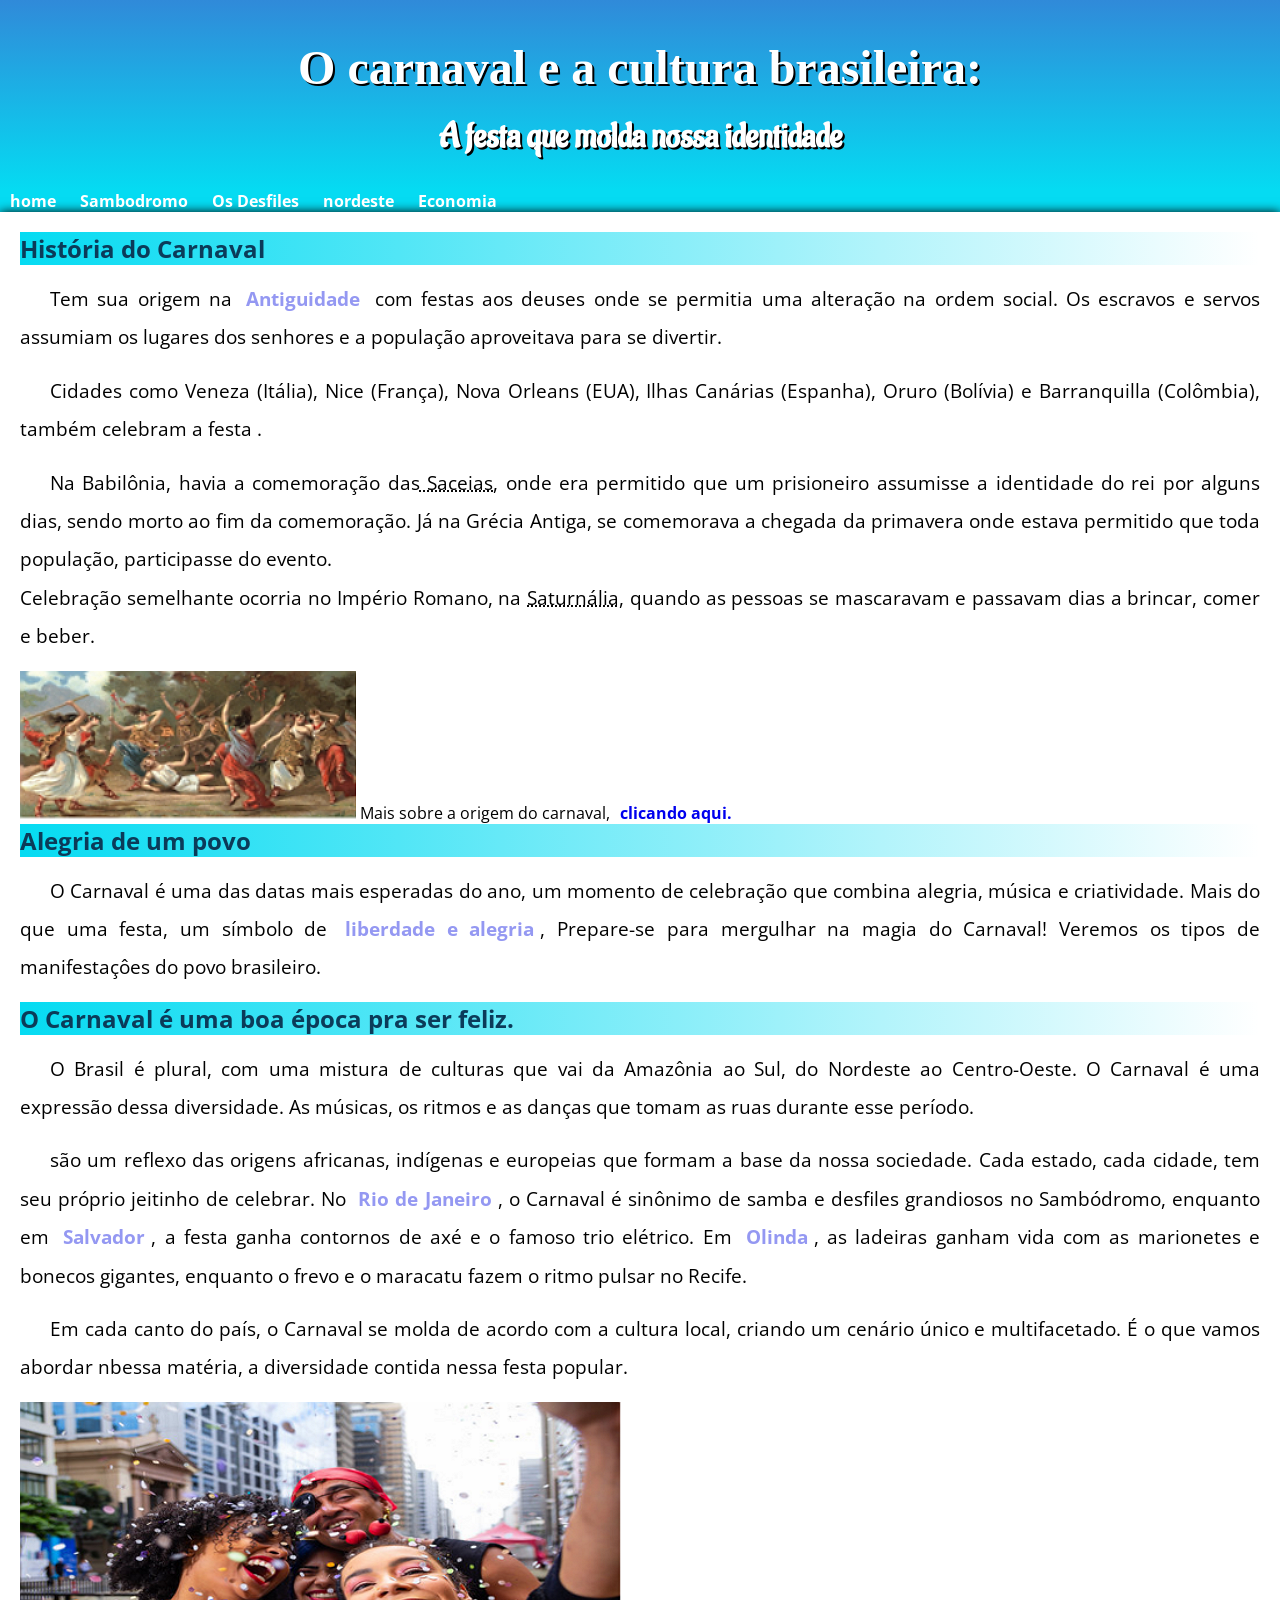
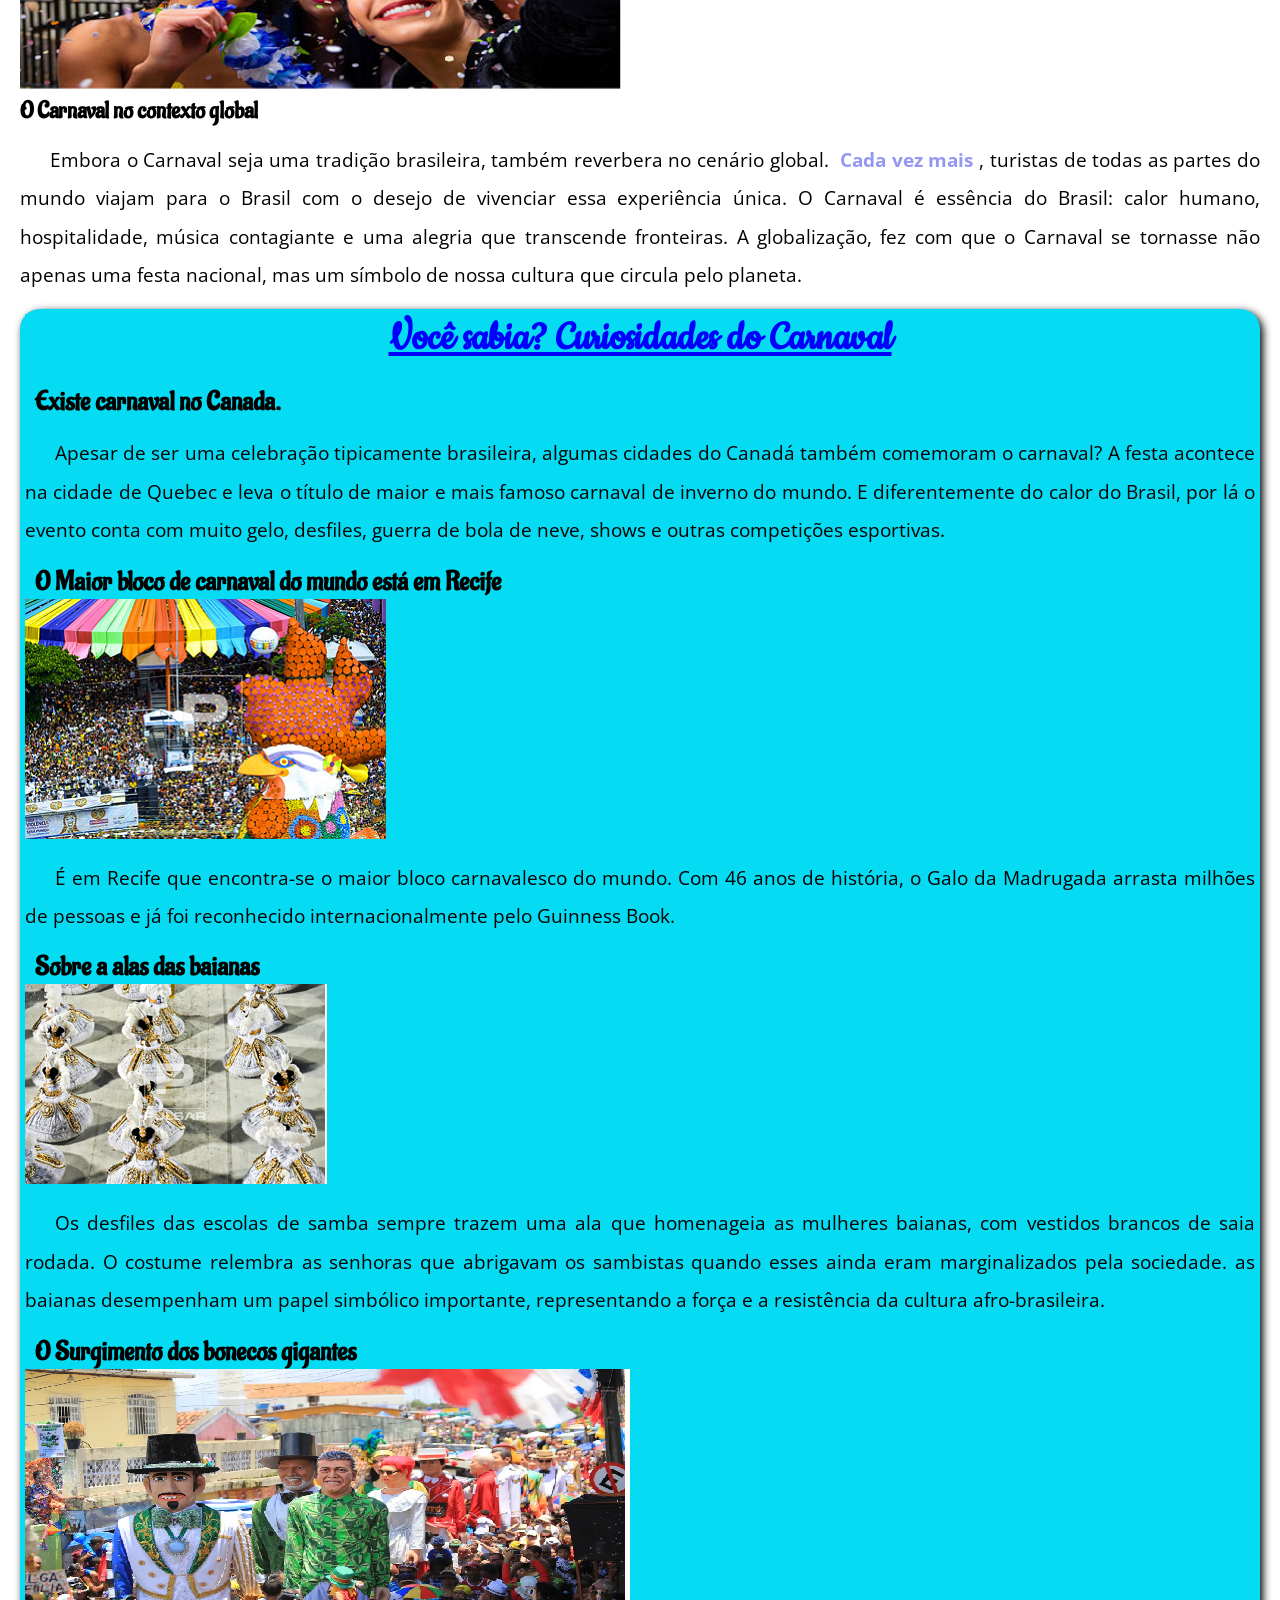
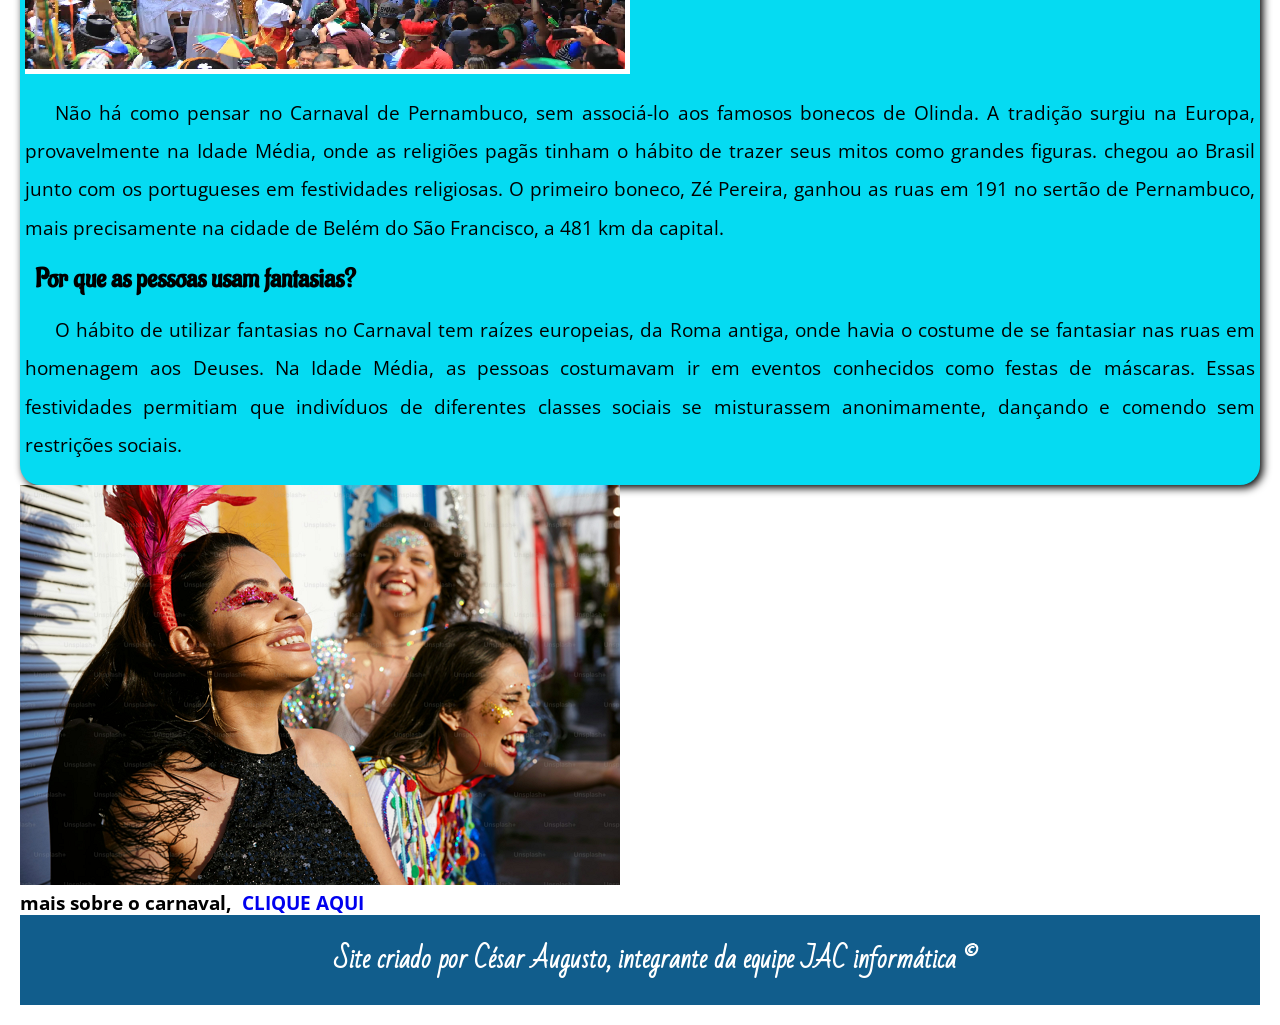
==== samba/index.html @ 0d466f66 "Initial commit" ====
<!DOCTYPE html>
<html lang="pt-br">
<head>
    <meta charset="UTF-8">
    <meta name="viewport" content="width=device-width, initial-scale=1.0">
    <link rel="shortcut icon" href="imagens/carna.ico" type="image/x-icon">
    <link rel="stylesheet" href="style.css">
    <title>Carnaval</title>
</head>
<body>
    <header>
        <h1>   O carnaval e a cultura brasileira: </h1>
       <h2>A festa que molda nossa identidade</h2> 
    </header>
    <nav>
       <a href="#">home</a>
       <a href="sambodromo.html"rel="next"target="_self">Sambodromo</a>
       <a href="desfiles.html"rel="next"target="_self">Os Desfiles</a>
      <a href="#">nordeste</a>
     <a href="#">Economia</a>
    </nav>
    <main>
        <article>
            <h1>História do Carnaval</h1>
<p>
    Tem sua origem na<strong> Antiguidade</strong> com festas aos deuses onde se permitia uma alteração na ordem social.
    Os escravos e servos assumiam os lugares dos senhores e a população aproveitava para se divertir.
</p>
<p>
    Cidades como Veneza (Itália), Nice (França), Nova Orleans (EUA), Ilhas Canárias (Espanha), Oruro (Bolívia) e Barranquilla (Colômbia),
    também celebram a festa .
</p>
<p>
    Na Babilônia, havia a comemoração das<abbr title="festivais de verão realizados na antiga Babilônia"> Saceias</abbr>, onde era permitido que um prisioneiro assumisse a identidade do rei por alguns dias,
    sendo morto ao fim da comemoração.
    Já na Grécia Antiga,  se comemorava a chegada da primavera onde estava permitido que toda população, participasse do evento. <br>

 Celebração semelhante ocorria no Império Romano, na <abbr title=" festa pagã da Roma Antiga em honra ao deus Saturno,">Saturnália</abbr>, quando as pessoas se mascaravam e passavam dias a brincar, comer e beber. </p>

  <img src="imagens/baco.png" alt=""> 
  

Mais sobre a origem do carnaval,<a href="https://www.todamateria.com.br/historia-e-origem-do-carnaval/"target="_blank"> clicando aqui.</a> <br>


         <h1>   Alegria de um povo</h1>

<p>
    O Carnaval é uma das datas mais esperadas do ano, um momento de celebração que combina alegria, música e criatividade.
    
    Mais do que uma festa,  um símbolo de <strong>liberdade e alegria</strong>, Prepare-se para mergulhar na magia do Carnaval!
    Veremos os tipos de manifestaçôes do povo brasileiro.
</p>
<h1> O Carnaval é uma boa época pra ser feliz.</h1>

<p>
    O Brasil é plural, com uma mistura de culturas que vai da Amazônia ao Sul, do Nordeste ao Centro-Oeste.
     O Carnaval é uma expressão dessa diversidade. As músicas, os ritmos e as danças que tomam as ruas durante esse período.
</p>
<p>
    são um reflexo das origens africanas, indígenas e europeias que formam a base da nossa sociedade.
    Cada estado, cada cidade, tem seu próprio jeitinho de celebrar. No <strong>Rio de Janeiro</strong>, o Carnaval é sinônimo de samba e desfiles grandiosos no Sambódromo,
    enquanto em <strong>Salvador</strong>, a festa ganha contornos de axé e o famoso trio elétrico.
    
    Em<strong> Olinda</strong>, as ladeiras ganham vida com as marionetes e bonecos gigantes, enquanto o frevo e o maracatu fazem o ritmo pulsar no Recife.
</p>

<p>
    Em cada canto do país, o Carnaval se molda de acordo com a cultura local, criando um cenário único e multifacetado.
    É o que vamos abordar nbessa matéria, a diversidade contida nessa festa popular. <br>
</p>


<picture>
    <source media="(max-width:400px )" srcset="imagens/alegria300.png"type="image/png">
    <source media="(max-width:700px )" srcset="imagens/alegria400.png"type="image/png">
    <img src="imagens/alegria700.png" alt="foto de alegria">
</picture>
<br>
 <h2>O Carnaval no contexto global</h2>

<p>
    Embora o Carnaval seja uma tradição  brasileira,  também reverbera no cenário global.
    
    <strong>Cada vez mais</strong>, turistas de todas as partes do mundo viajam para o Brasil com o desejo de vivenciar essa experiência única.
    
    O Carnaval é essência do Brasil: calor humano, hospitalidade, música contagiante e uma alegria que transcende fronteiras.
    
    A globalização,  fez com que o Carnaval se tornasse não apenas uma festa nacional,
    mas um símbolo de nossa cultura que circula pelo planeta.
</p>
<aside>
    <h1>Você sabia?  Curiosidades do Carnaval </h1>
<br>
<h2>Existe carnaval no Canada.</h2>

<p>
    Apesar de ser uma celebração tipicamente brasileira,  algumas cidades do Canadá também comemoram o carnaval?
    
    A festa acontece na cidade de Quebec e leva o título de maior e mais famoso carnaval de inverno do mundo.
    E diferentemente do calor do Brasil, por lá o evento conta com muito gelo,
    desfiles, guerra de bola de neve, shows e outras competições esportivas.
</p>

<h2>O
    Maior bloco de carnaval do mundo está em Recife </h2>
<img src="imagens/galo.png" alt="">
 <p>
     É em Recife que encontra-se o maior bloco carnavalesco do mundo. Com 46 anos de história, 
     o Galo da Madrugada arrasta milhões de pessoas e já foi reconhecido internacionalmente pelo Guinness Book.
 </p>

<h2>Sobre a alas das baianas</h2>
<img src="imagens/baianas.png" alt="">
<p>
    Os desfiles das escolas de samba sempre trazem uma ala que homenageia as mulheres baianas,
    com  vestidos brancos de saia  rodada. O costume relembra as senhoras que abrigavam os sambistas quando esses ainda eram marginalizados pela sociedade.
    
    as baianas  desempenham um papel simbólico importante, representando a força e a resistência da cultura afro-brasileira.
</p>

<h2>O Surgimento dos bonecos gigantes </h2>
<img src="imagens/bonecos.png" alt="">
<p>
    Não há como pensar no Carnaval de Pernambuco, sem associá-lo aos famosos bonecos de Olinda.
    A tradição  surgiu na Europa, provavelmente na Idade Média,
    onde as religiões pagãs tinham o hábito de trazer seus mitos como grandes figuras.
    chegou ao Brasil junto com os portugueses em festividades religiosas.
    O primeiro boneco, Zé Pereira, ganhou as ruas em 191 no sertão de Pernambuco,
     mais precisamente na cidade de Belém do São Francisco, a 481 km da capital.
</p>

<h2>Por que as pessoas usam fantasias?</h2>
<p>O hábito de utilizar fantasias no Carnaval tem raízes europeias, da Roma antiga, onde havia o costume de se fantasiar nas ruas em homenagem aos Deuses.

Na Idade Média,  as pessoas costumavam ir em eventos conhecidos como festas de máscaras. 
Essas festividades permitiam que indivíduos de diferentes classes sociais se misturassem anonimamente, 
dançando e comendo sem restrições sociais. </p>

</aside>
<picture>
    <source media="(max-width:400px)" srcset="imagens/folia300.png"type="image/png">
   <source media="(max-width:600px )" srcset="imagens/folia400.png"type="image/png">
    <img src="imagens/folia600.png" alt="">
</picture>
 <br>
<h3>  mais sobre o carnaval, <a href="https://oglobo.globo.com/tudo-sobre/assunto/carnaval/"target="_blank">CLIQUE AQUI</a></h3>
        </article>
        <footer>
            <p>Site criado por César Augusto, integrante da equipe JAC informática &copy;</p>
        </footer>
    </main>

</body>
</html>
---- samba/style.css ----
@charset "UTF-8";
@import url('https://fonts.googleapis.com/css2?family=Bad+Script&display=swap');
@import url('https://fonts.googleapis.com/css2?family=Open+Sans:ital,wght@0,300..800;1,300..800&display=swap');
@import url('https://fonts.googleapis.com/css2?family=Cookie&display=swap');
@import url('https://fonts.googleapis.com/css2?family=Aladin&display=swap');
@font-face{
    font-family: 'titulo';
    src: url('../fontes/titulo.otf')format(Opentype);
    font-weight: normal;

}


:root{

--cor1:#05DBF2;
--cor2:#9498F2;
--cor3:#308AD9;
--cor4:#115D8C;
--cor5:#0B3B59;


--font-titulo: 'Titulo',cursive;
--fonte-padrao:"Open Sans", sans-serif;
--font-aside:   "Cookie", cursive;
--font-footer: "Bad Script", cursive;
--fonte-subtitulo: "Aladin", system-ui;

}
*{
    margin: 0px;
    padding: 0px;
}

body{
    background-color: var(--cor1);
    font-family:var(--fonte-padrao)
    
}
header{

    background-image: linear-gradient(to bottom,var(--cor3),var(--cor1));
 min-height: 150px;
 text-align: center;
 padding-top: 40px;

}

header > h1{
    color: white;
    font-family: var(--font-titulo);
    font-size: 3em;
    margin-bottom: 20px;
    text-shadow: 2px 2px 0px black;
}
header >h2{
    font-family:var(--fonte-subtitulo);
    color: white;
    font-size: 2.2em;
    margin: auto;
    padding-right: 10px;
    padding-left: 10px;
text-shadow: 2px 2px 0px black;
}
nav >a{
    color: white;
    padding: 10px;
    text-decoration: none;
    font-weight:  bold;
    border-radius: 5px;
    transition-duration: 0.8s;
    }
    nav >a:hover{
        background-color: var(--cor3);
      

    }
main{
    min-width: 300px;
    max-width: 1000pox;
    padding: 20px;
    box-shadow: 0px 0px 10px  black;
    background-color: white;
    margin: auto;
}
main a{
    text-decoration: none;
    font-weight: bold;
    padding: 2px 6px;
}
    
main p{
    margin: 15px 0px 15px 0px;
    text-align: justify;
    text-indent:  30px;
    font-size: 1.2em;
    line-height: 2em;
}
main a:hover{
    text-decoration: underline;
    color: var(--cor1);

}
main img{
  background-color: var(--cor1); 
}
main h1{
background-image: linear-gradient(to right,var(--cor1),transparent);
    color: var(--cor5);
}
main h2{
font-family: var(--fonte-subtitulo);
}
main strong{
    color: var(--cor2);
    font-weight:bold ;
   padding: 2px 6px;
}
aside{
 

    background-color: var(--cor1);
    padding: 5px;

    border-radius: 20px;
    box-shadow: 3px 3px 8px black;
}

aside > h1{
color:blue;
  text-decoration: underline;
      font-family: var(--fonte-subtitulo);
    text-align: center;
    font-family: var(--font-aside);
  font-size: 2.8em;
}
aside h2{

   font-family: var();
  font-size: 1.7em;  
  padding: 10px;
  margin: -10px 0px -10px;
  border-radius: 10px 10px 0px 0px;
}



  


footer{
    font-family: var(--font-footer);
    background-color: var(--cor4);
    font-size: 1.3em;
    color: white;
  font-weight: bold;
  padding: 5px 5PX;

}
footer p{
    text-align: center;

}
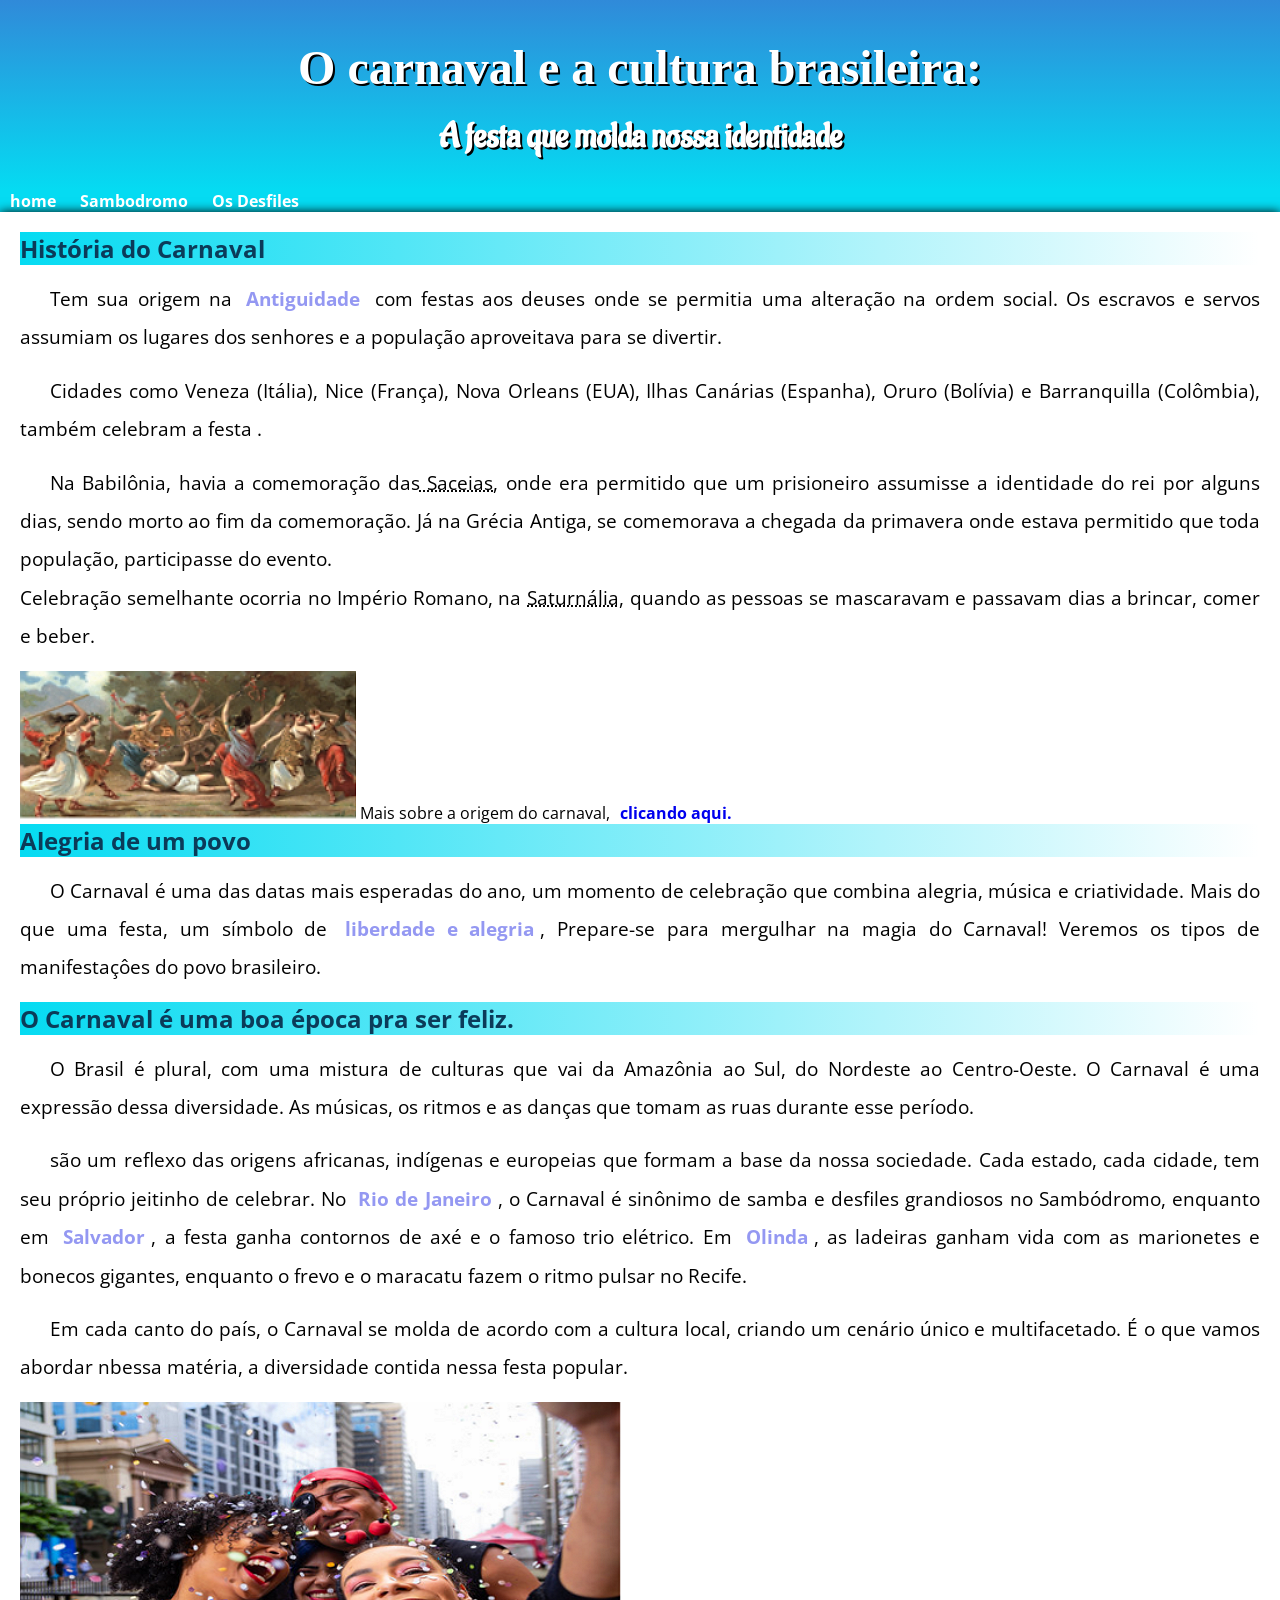
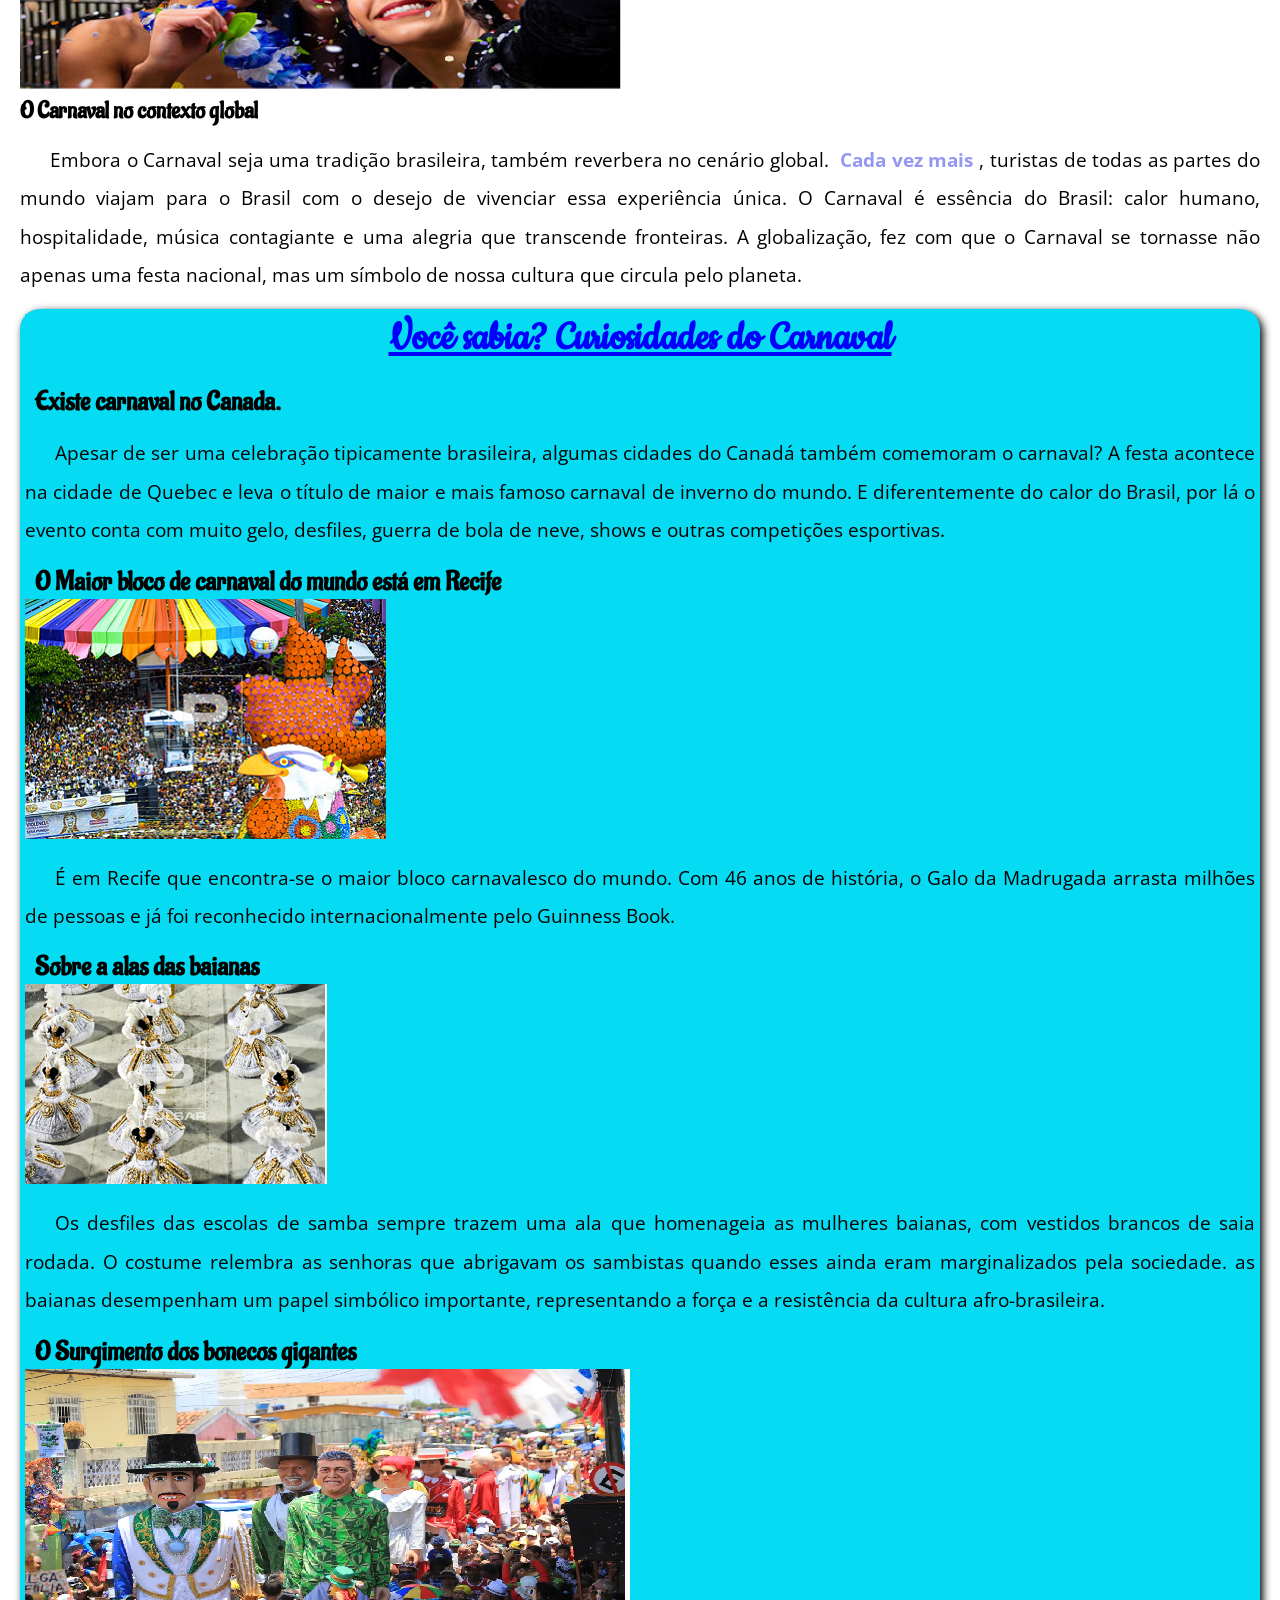
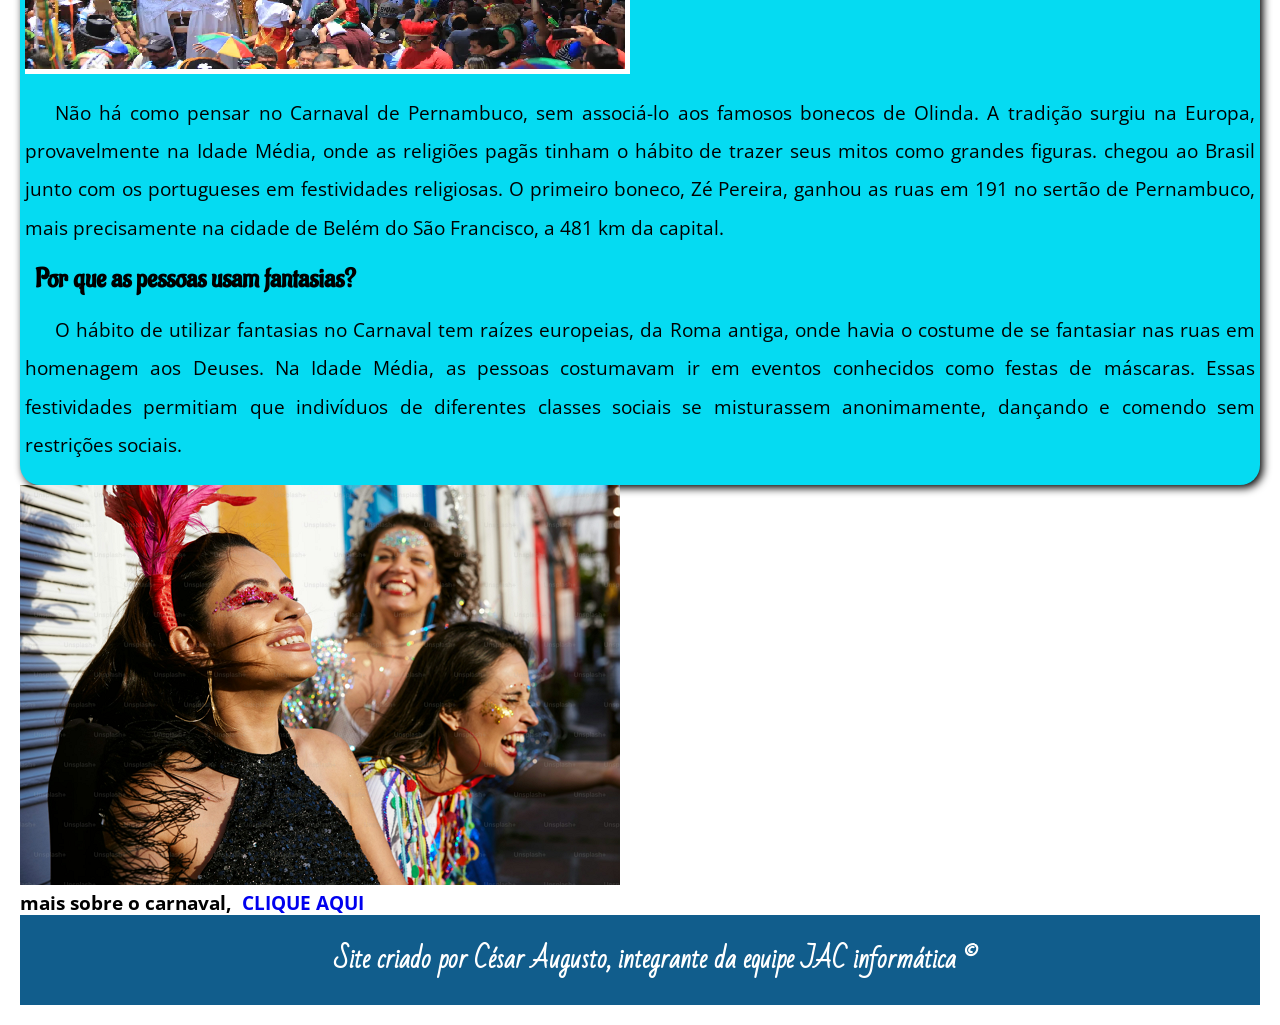
==== commit 80bda493: "corrigi problema n o menu" ====
--- a/samba/index.html
+++ b/samba/index.html
@@ -16,8 +16,7 @@
        <a href="#">home</a>
        <a href="sambodromo.html"rel="next"target="_self">Sambodromo</a>
        <a href="desfiles.html"rel="next"target="_self">Os Desfiles</a>
-      <a href="#">nordeste</a>
-     <a href="#">Economia</a>
+      
     </nav>
     <main>
         <article>
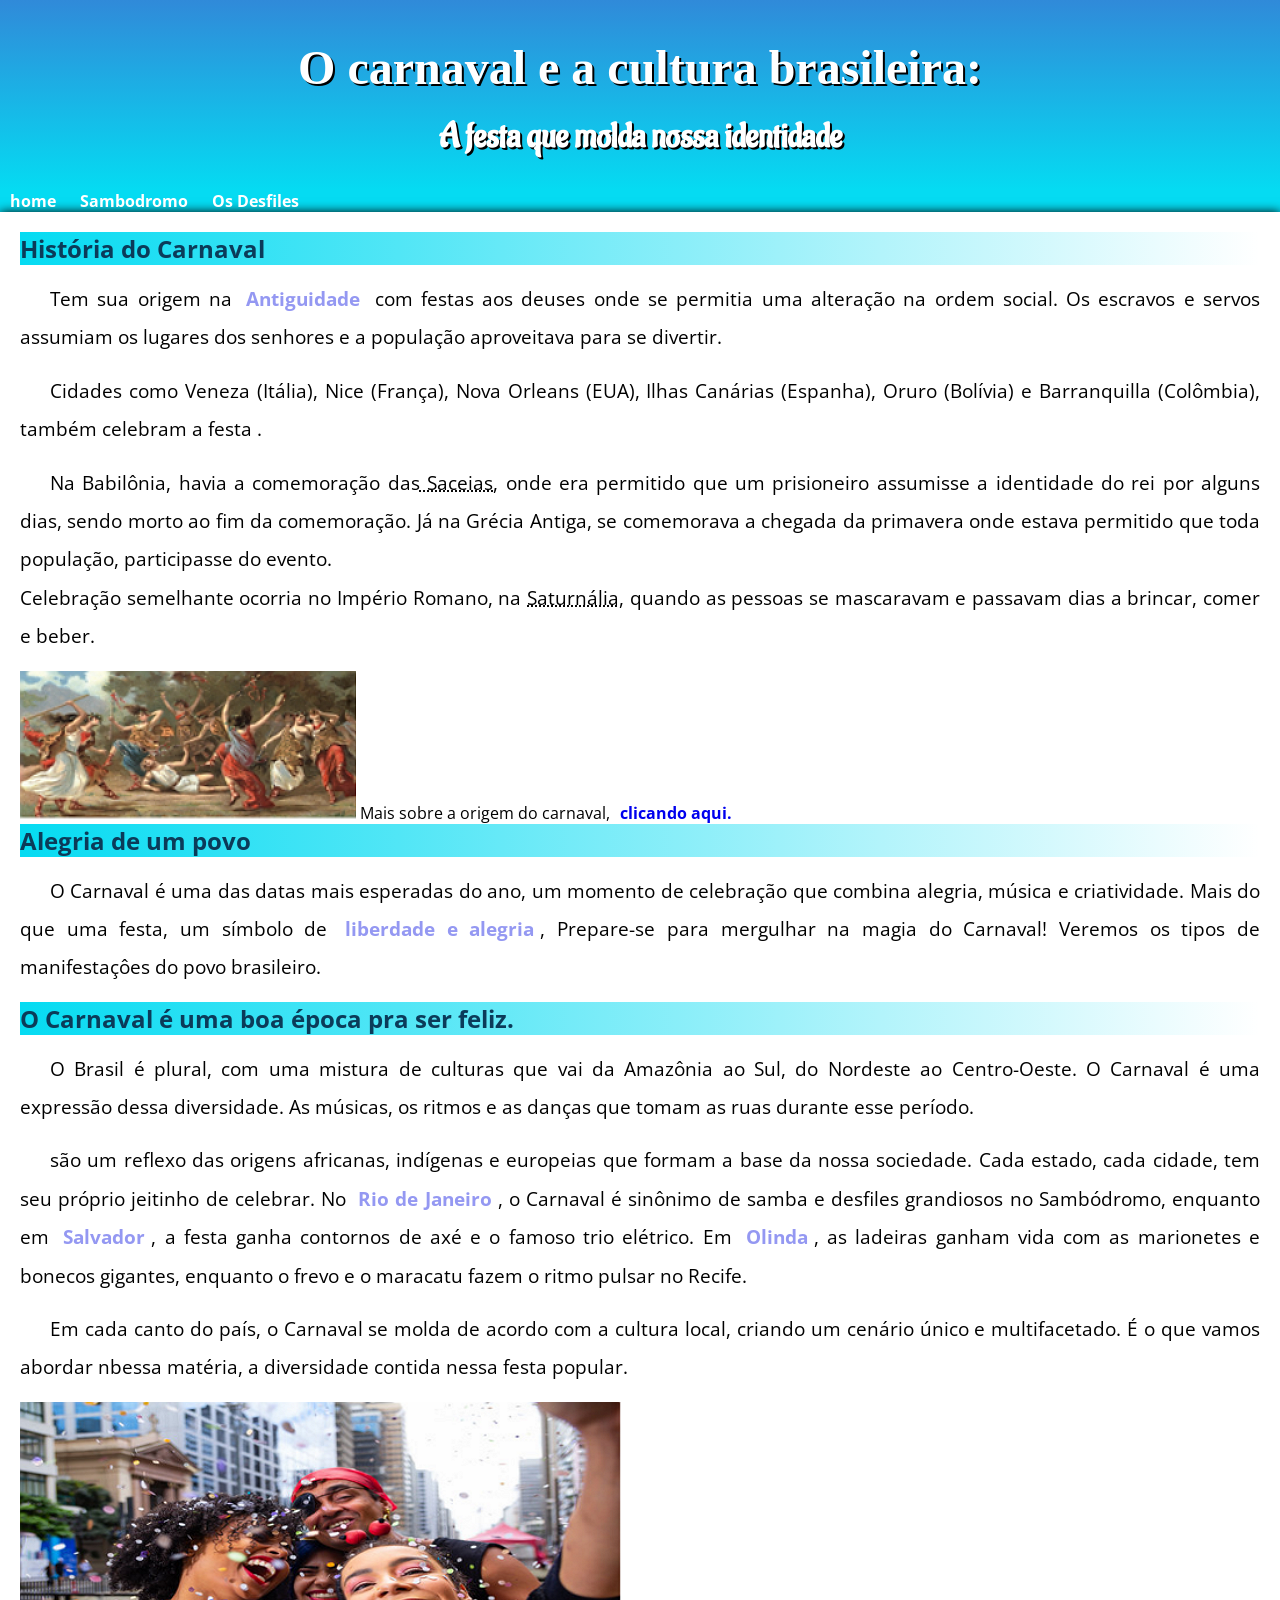
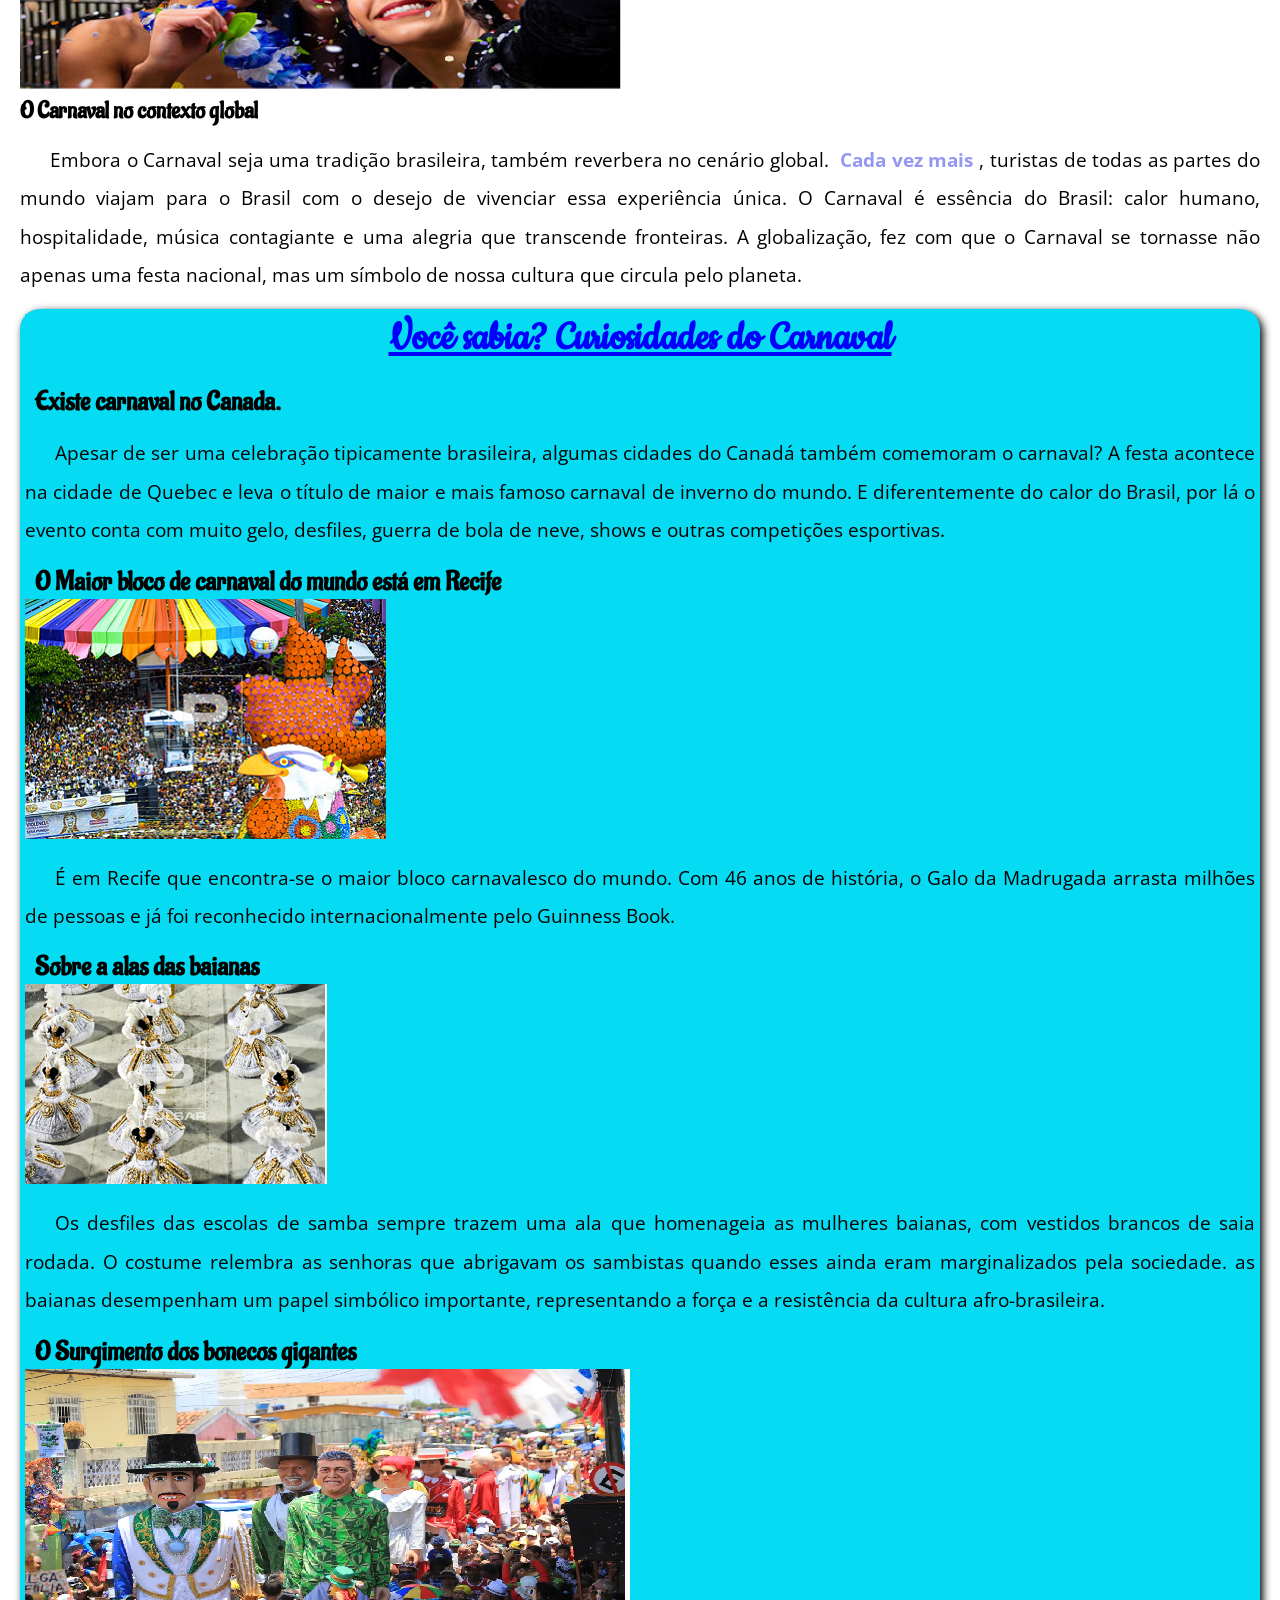
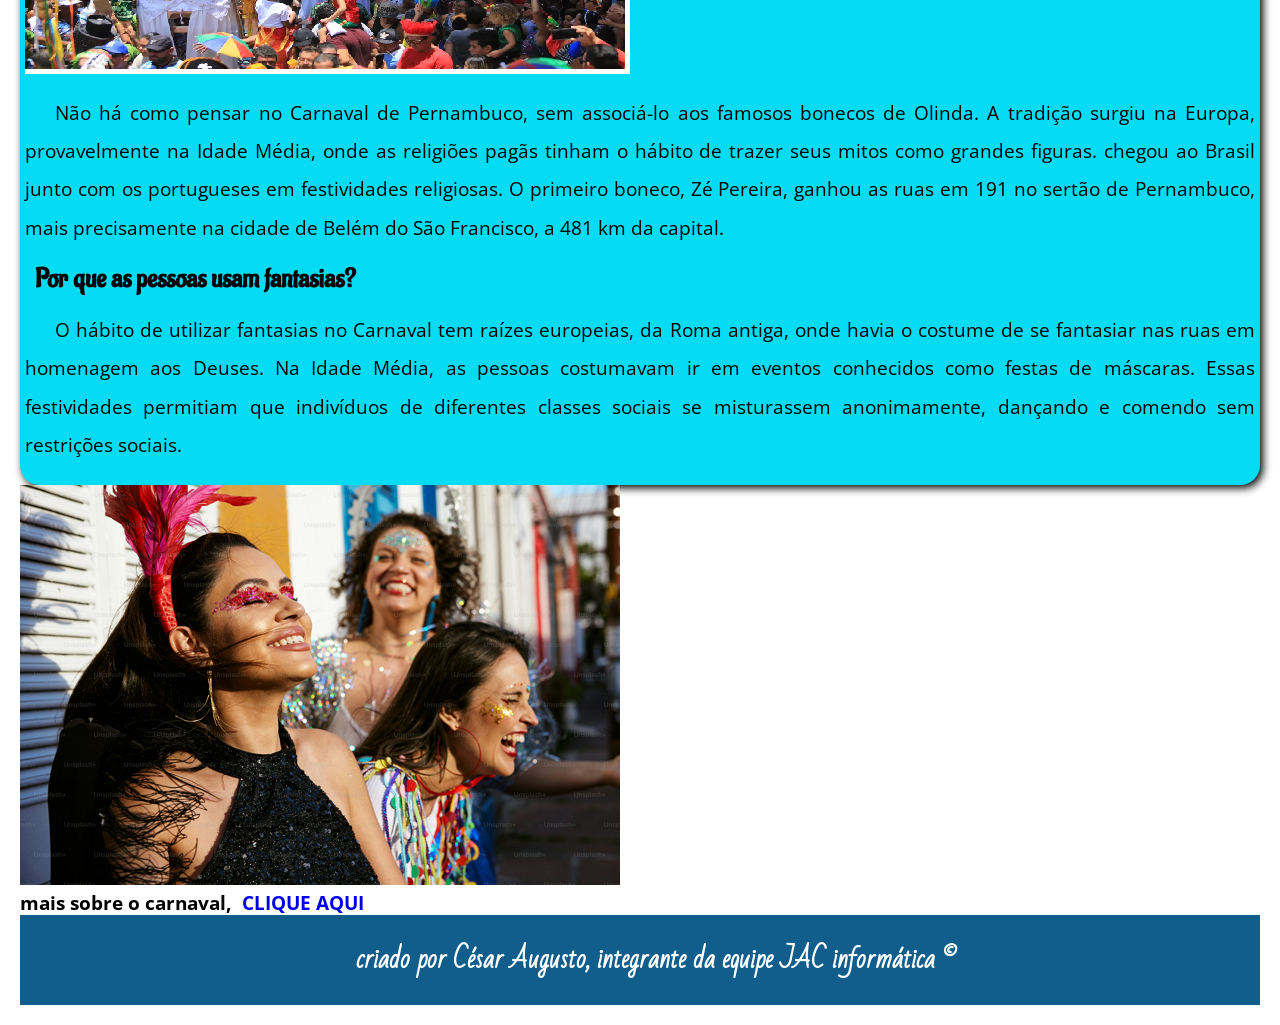
==== commit 5bc0b241: "reduzi linha do rodape" ====
--- a/samba/index.html
+++ b/samba/index.html
@@ -146,7 +146,7 @@
 <h3>  mais sobre o carnaval, <a href="https://oglobo.globo.com/tudo-sobre/assunto/carnaval/"target="_blank">CLIQUE AQUI</a></h3>
         </article>
         <footer>
-            <p>Site criado por César Augusto, integrante da equipe JAC informática &copy;</p>
+            <p> criado por César Augusto, integrante da equipe JAC informática &copy;</p>
         </footer>
     </main>
 
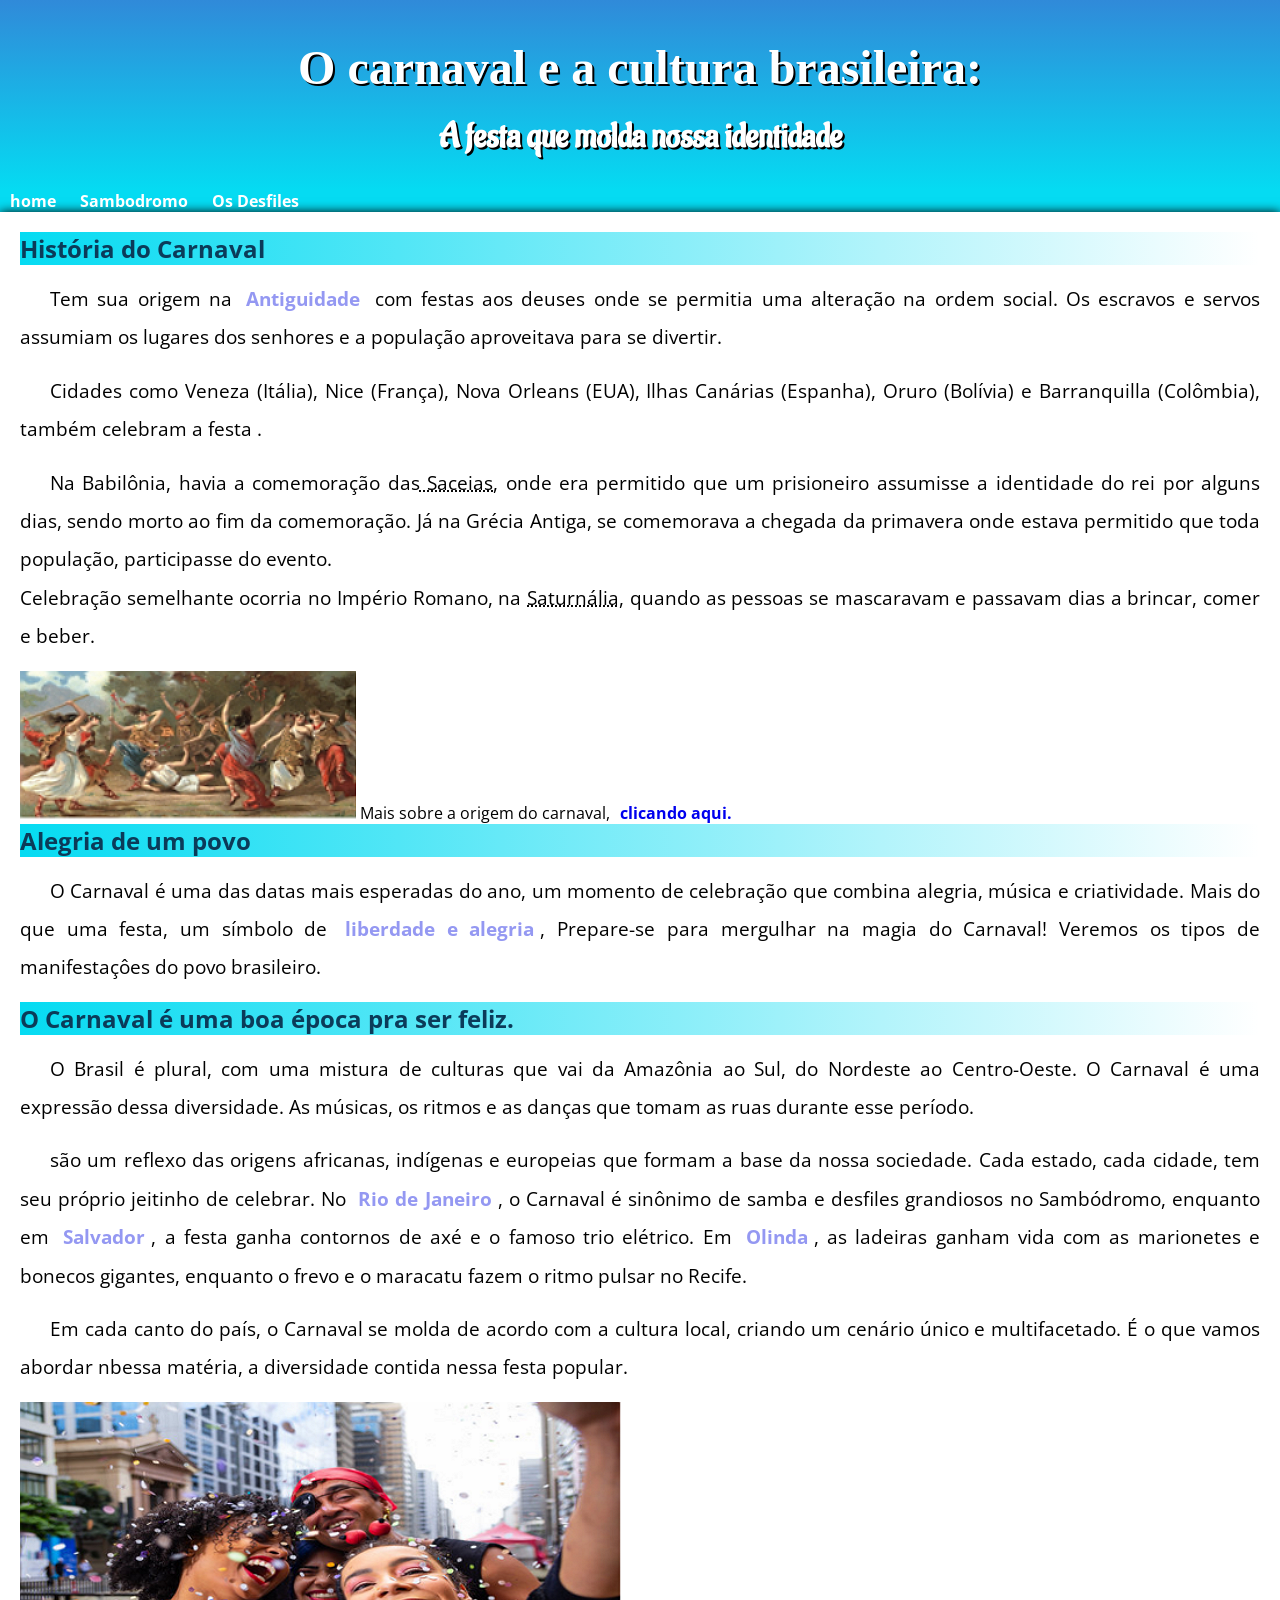
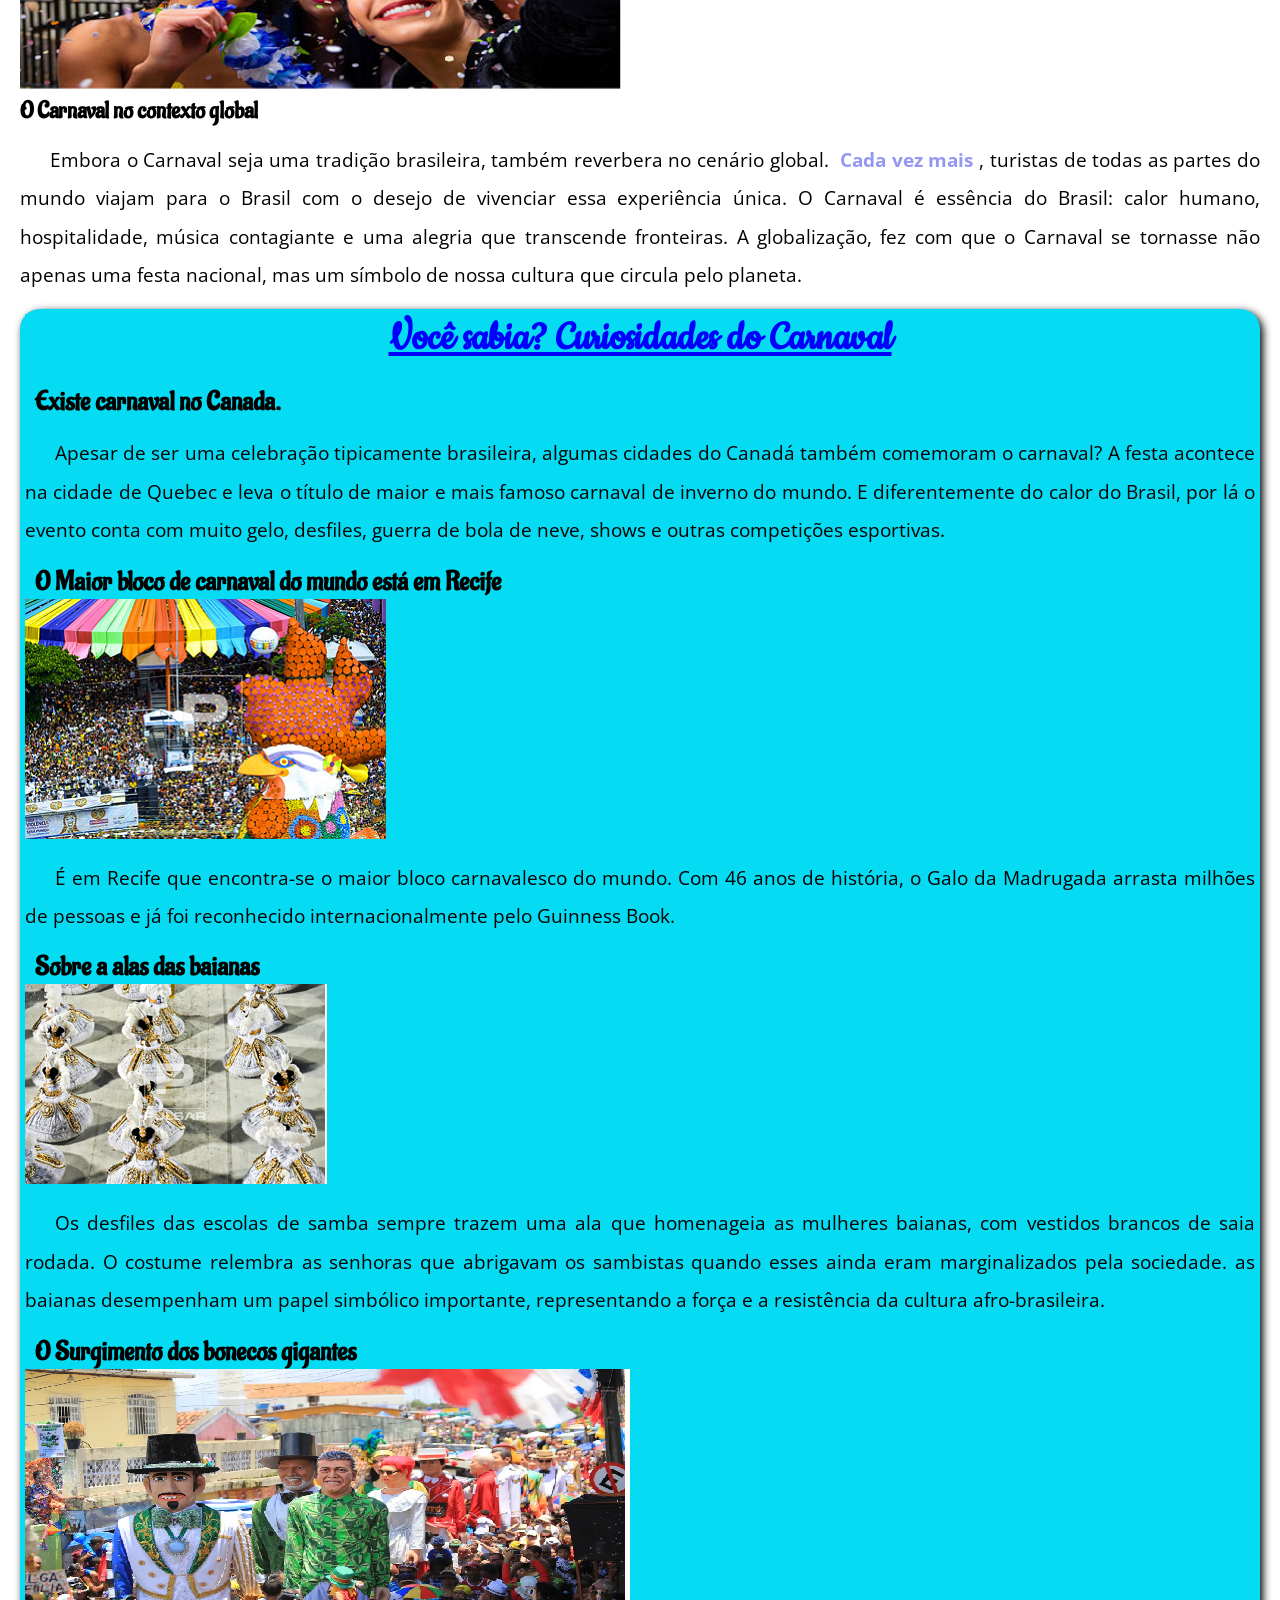
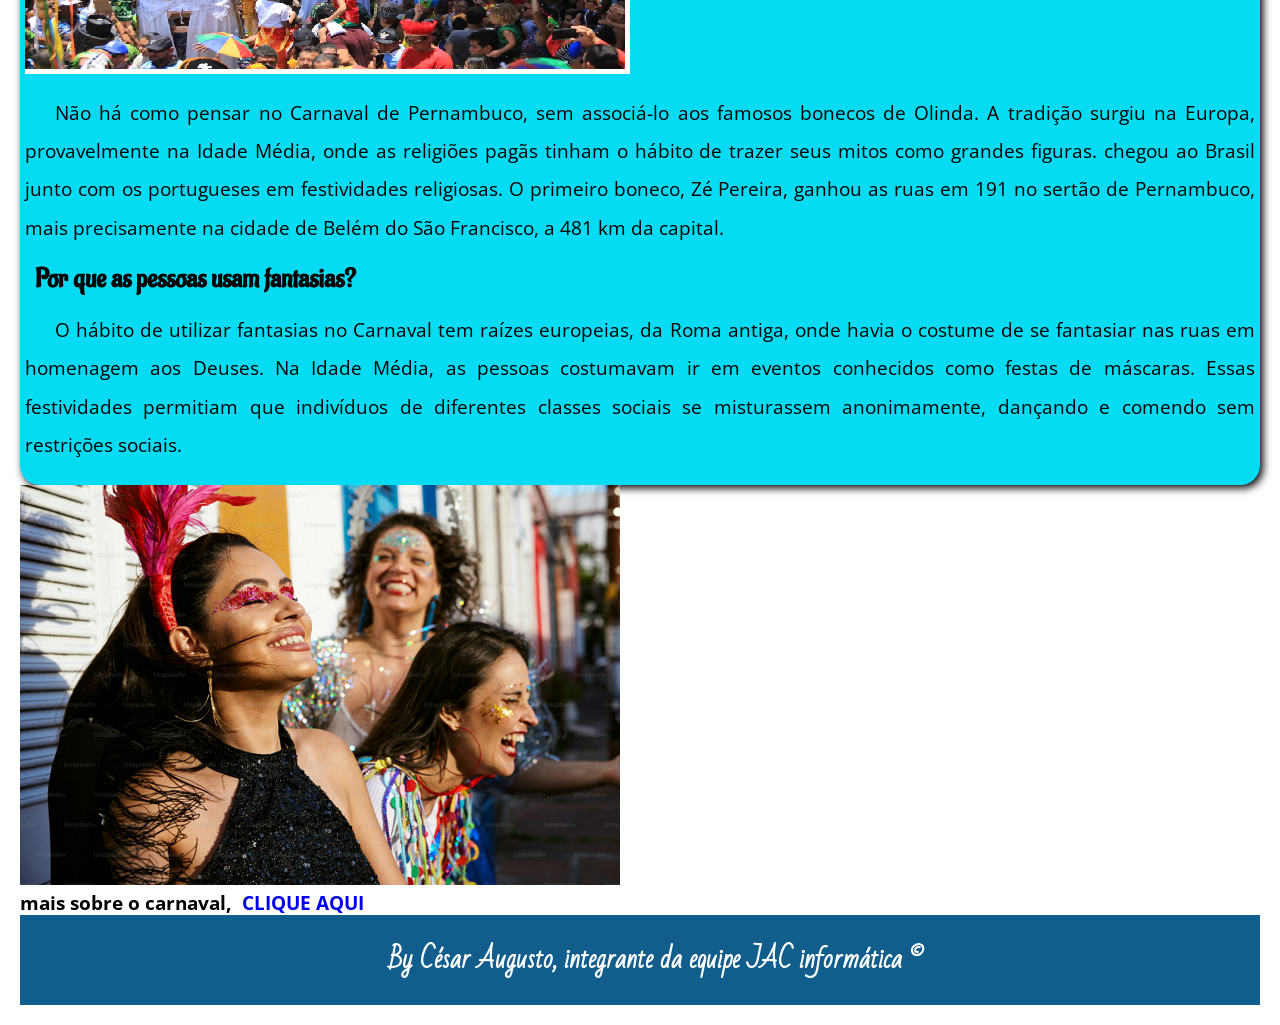
==== commit d7ea1d7a: "melhorei o footer2" ====
--- a/samba/index.html
+++ b/samba/index.html
@@ -146,7 +146,7 @@
 <h3>  mais sobre o carnaval, <a href="https://oglobo.globo.com/tudo-sobre/assunto/carnaval/"target="_blank">CLIQUE AQUI</a></h3>
         </article>
         <footer>
-            <p> criado por César Augusto, integrante da equipe JAC informática &copy;</p>
+            <p> By  César Augusto, integrante da equipe JAC informática &copy;</p>
         </footer>
     </main>
 
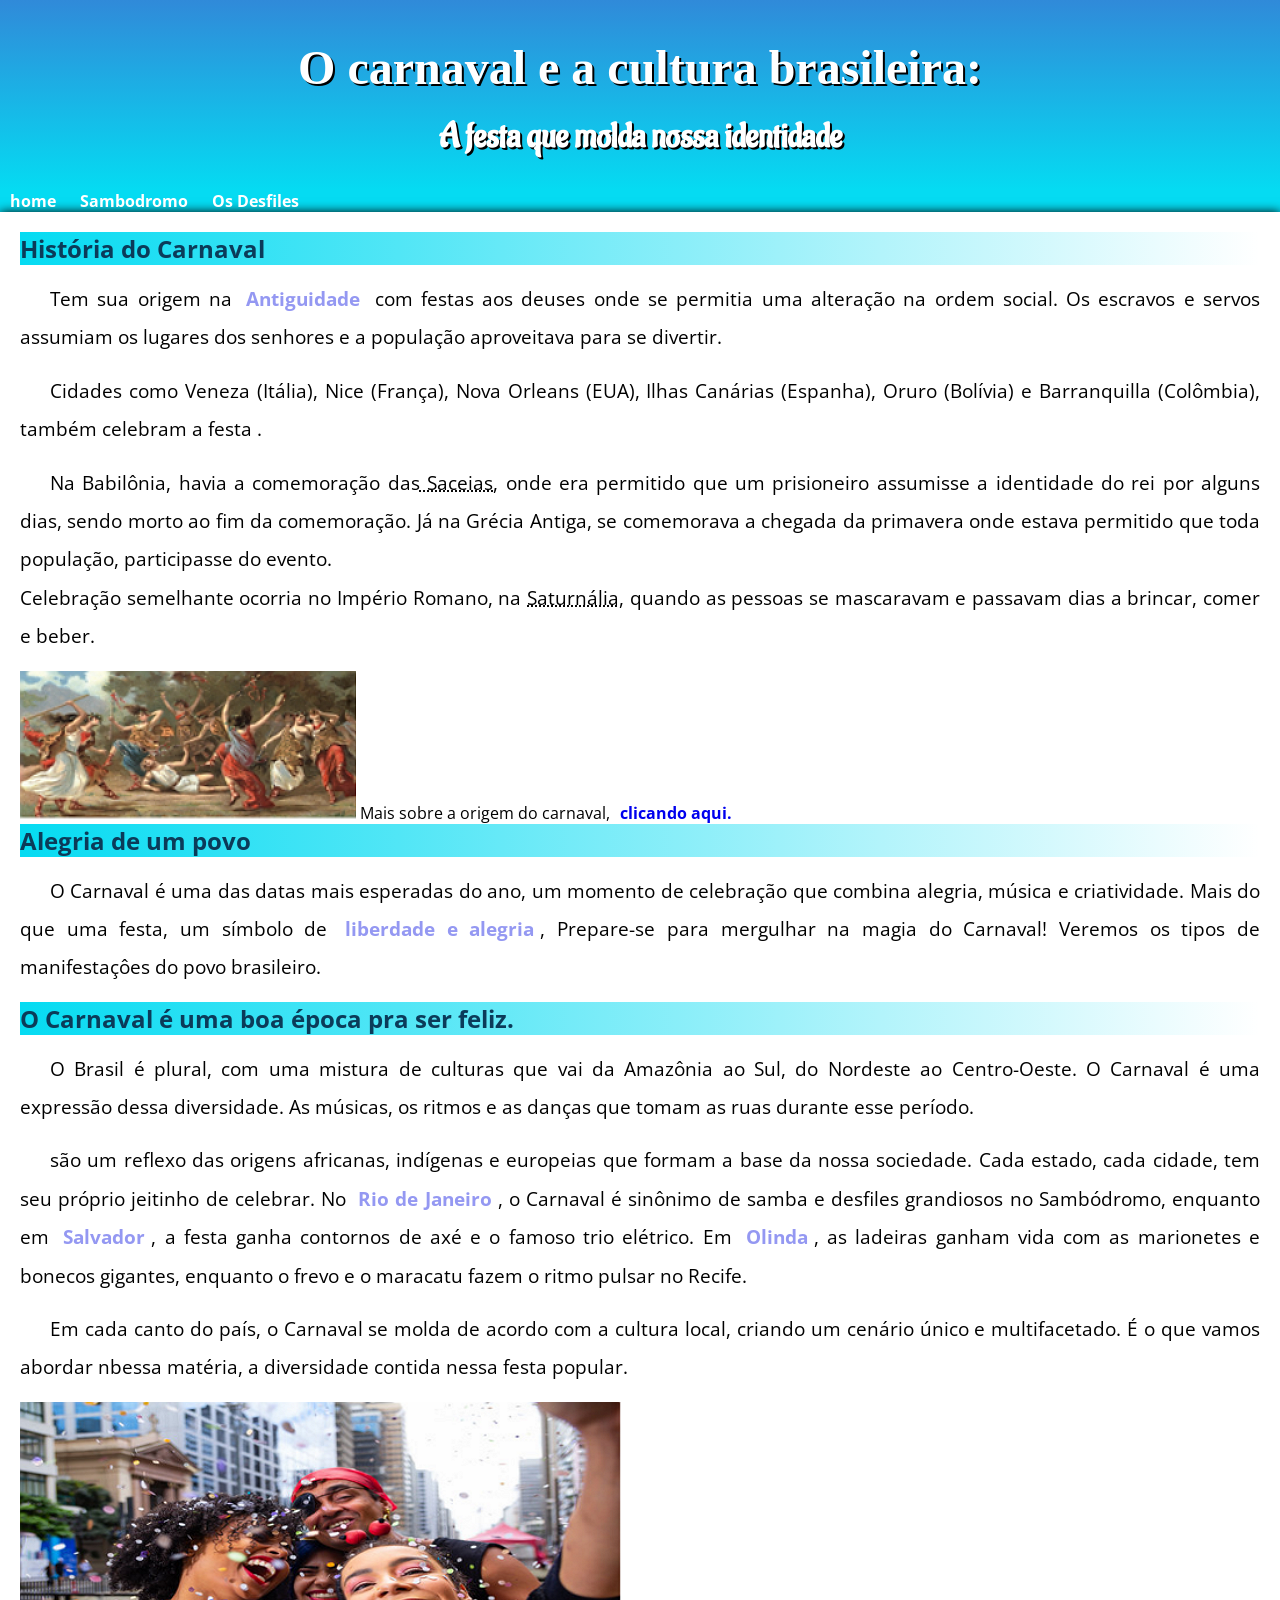
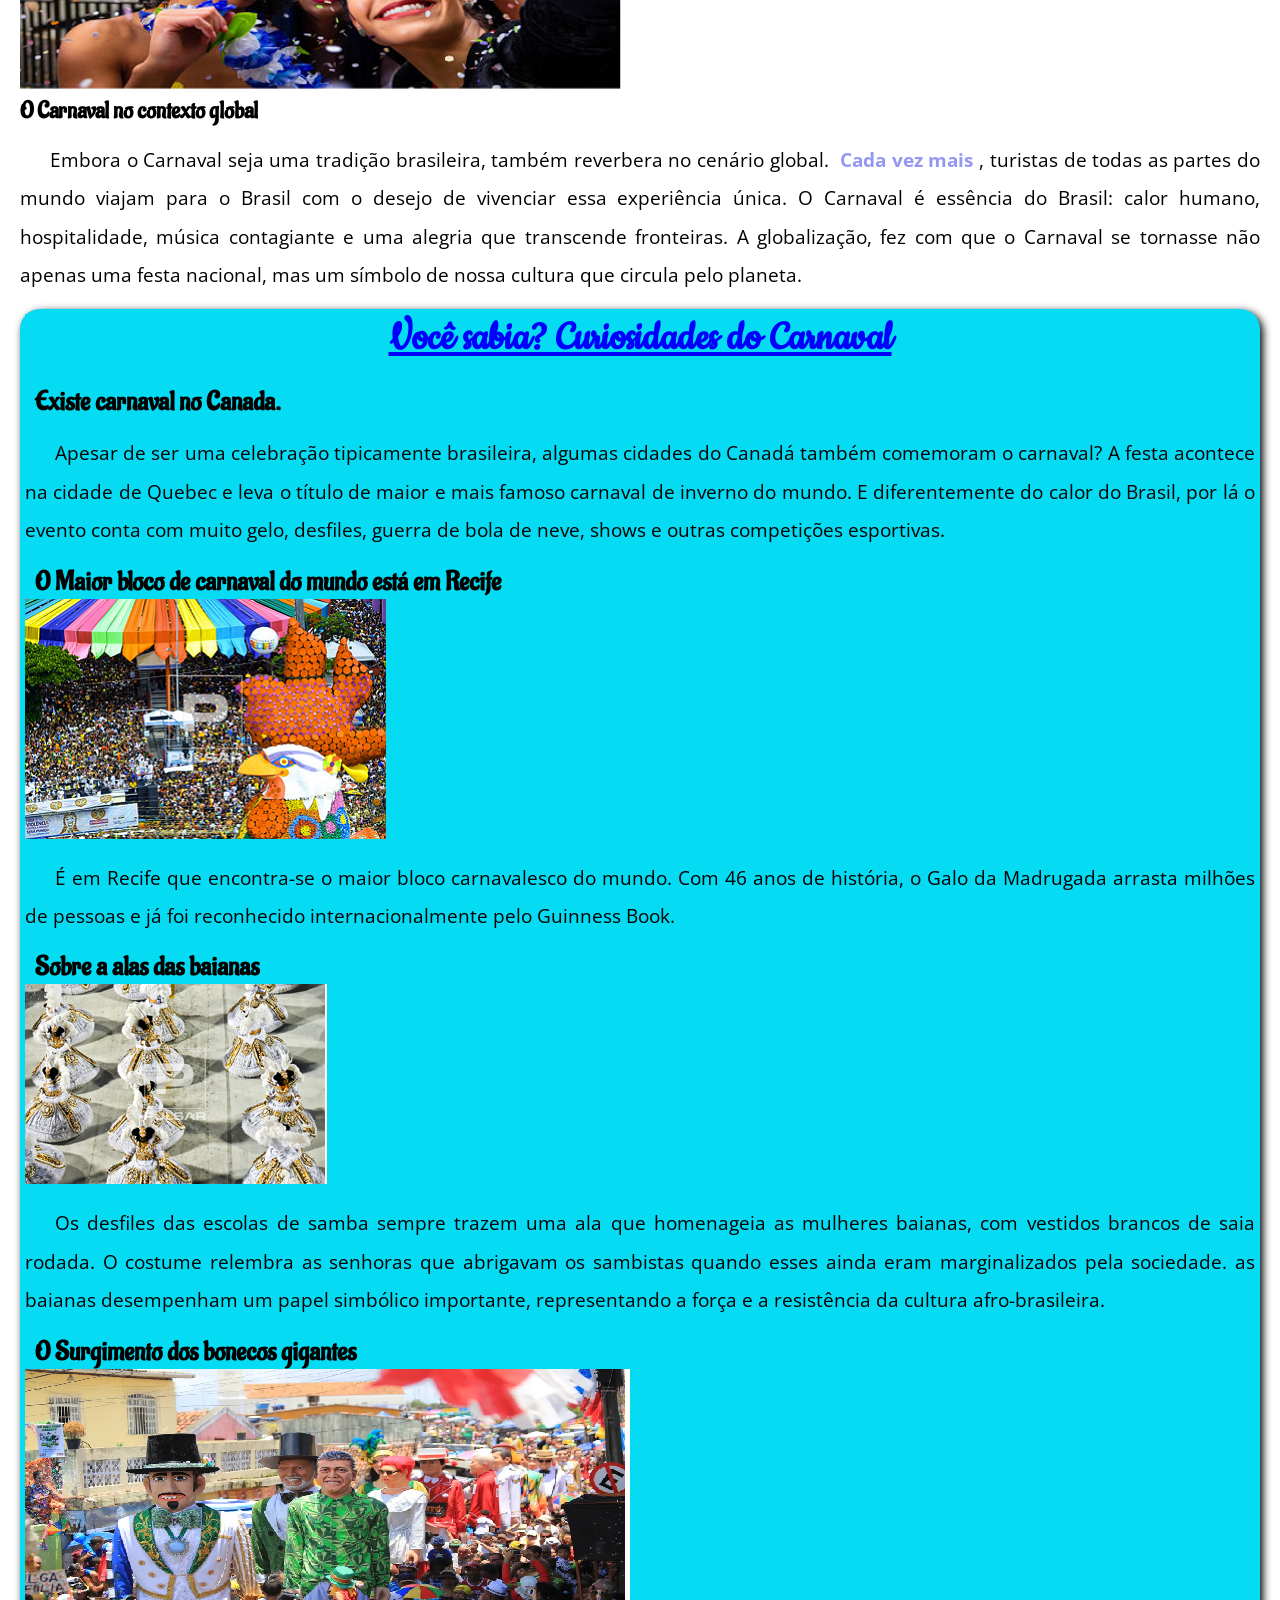
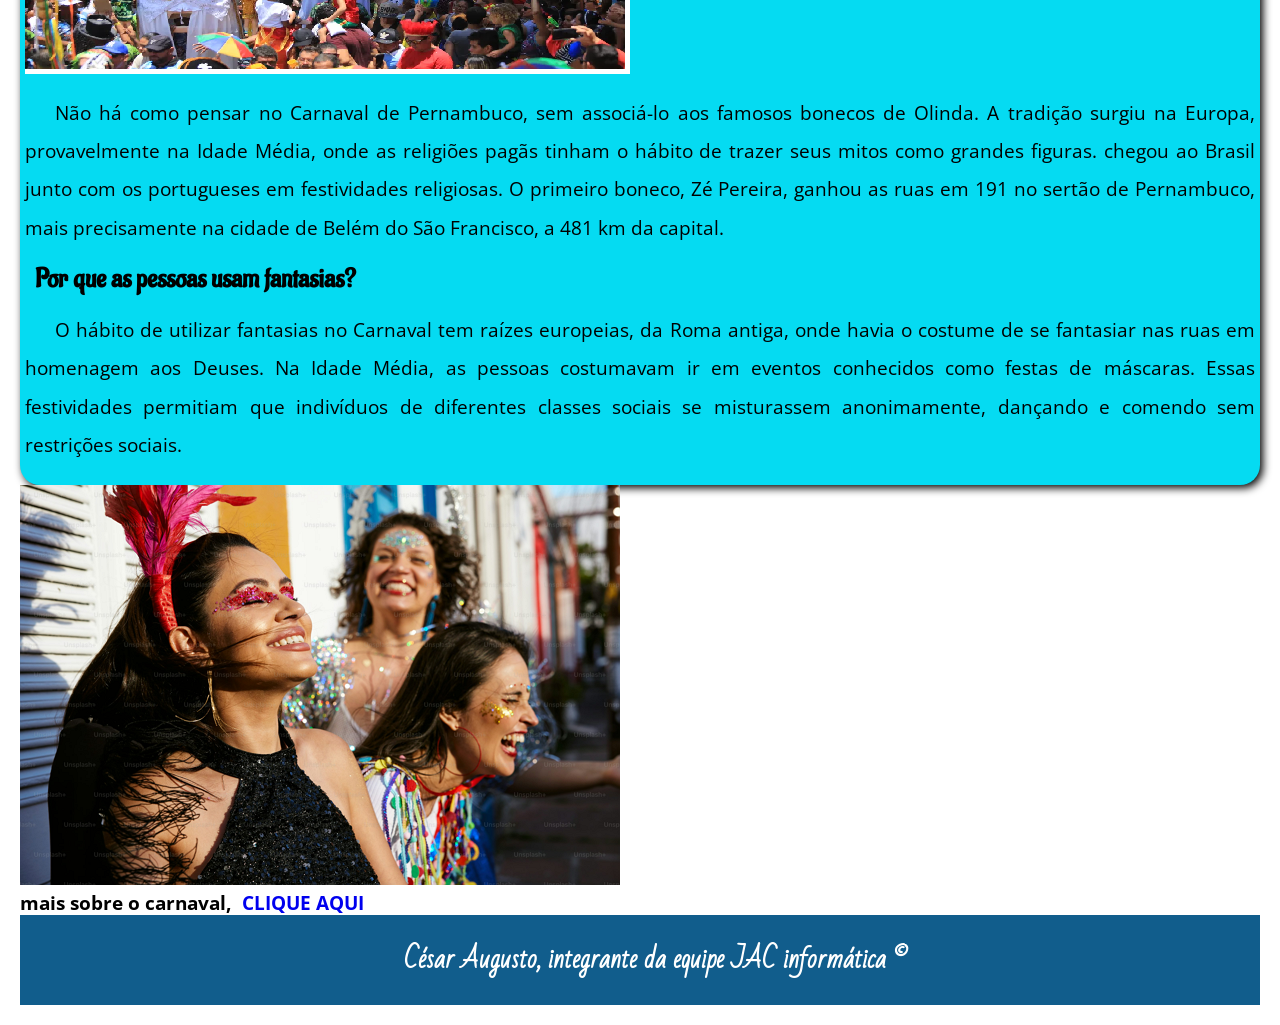
==== commit aba17a64: "diminui o footer" ====
--- a/samba/index.html
+++ b/samba/index.html
@@ -146,7 +146,7 @@
 <h3>  mais sobre o carnaval, <a href="https://oglobo.globo.com/tudo-sobre/assunto/carnaval/"target="_blank">CLIQUE AQUI</a></h3>
         </article>
         <footer>
-            <p> By  César Augusto, integrante da equipe JAC informática &copy;</p>
+            <p>  César Augusto, integrante da equipe JAC informática &copy;</p>
         </footer>
     </main>
 
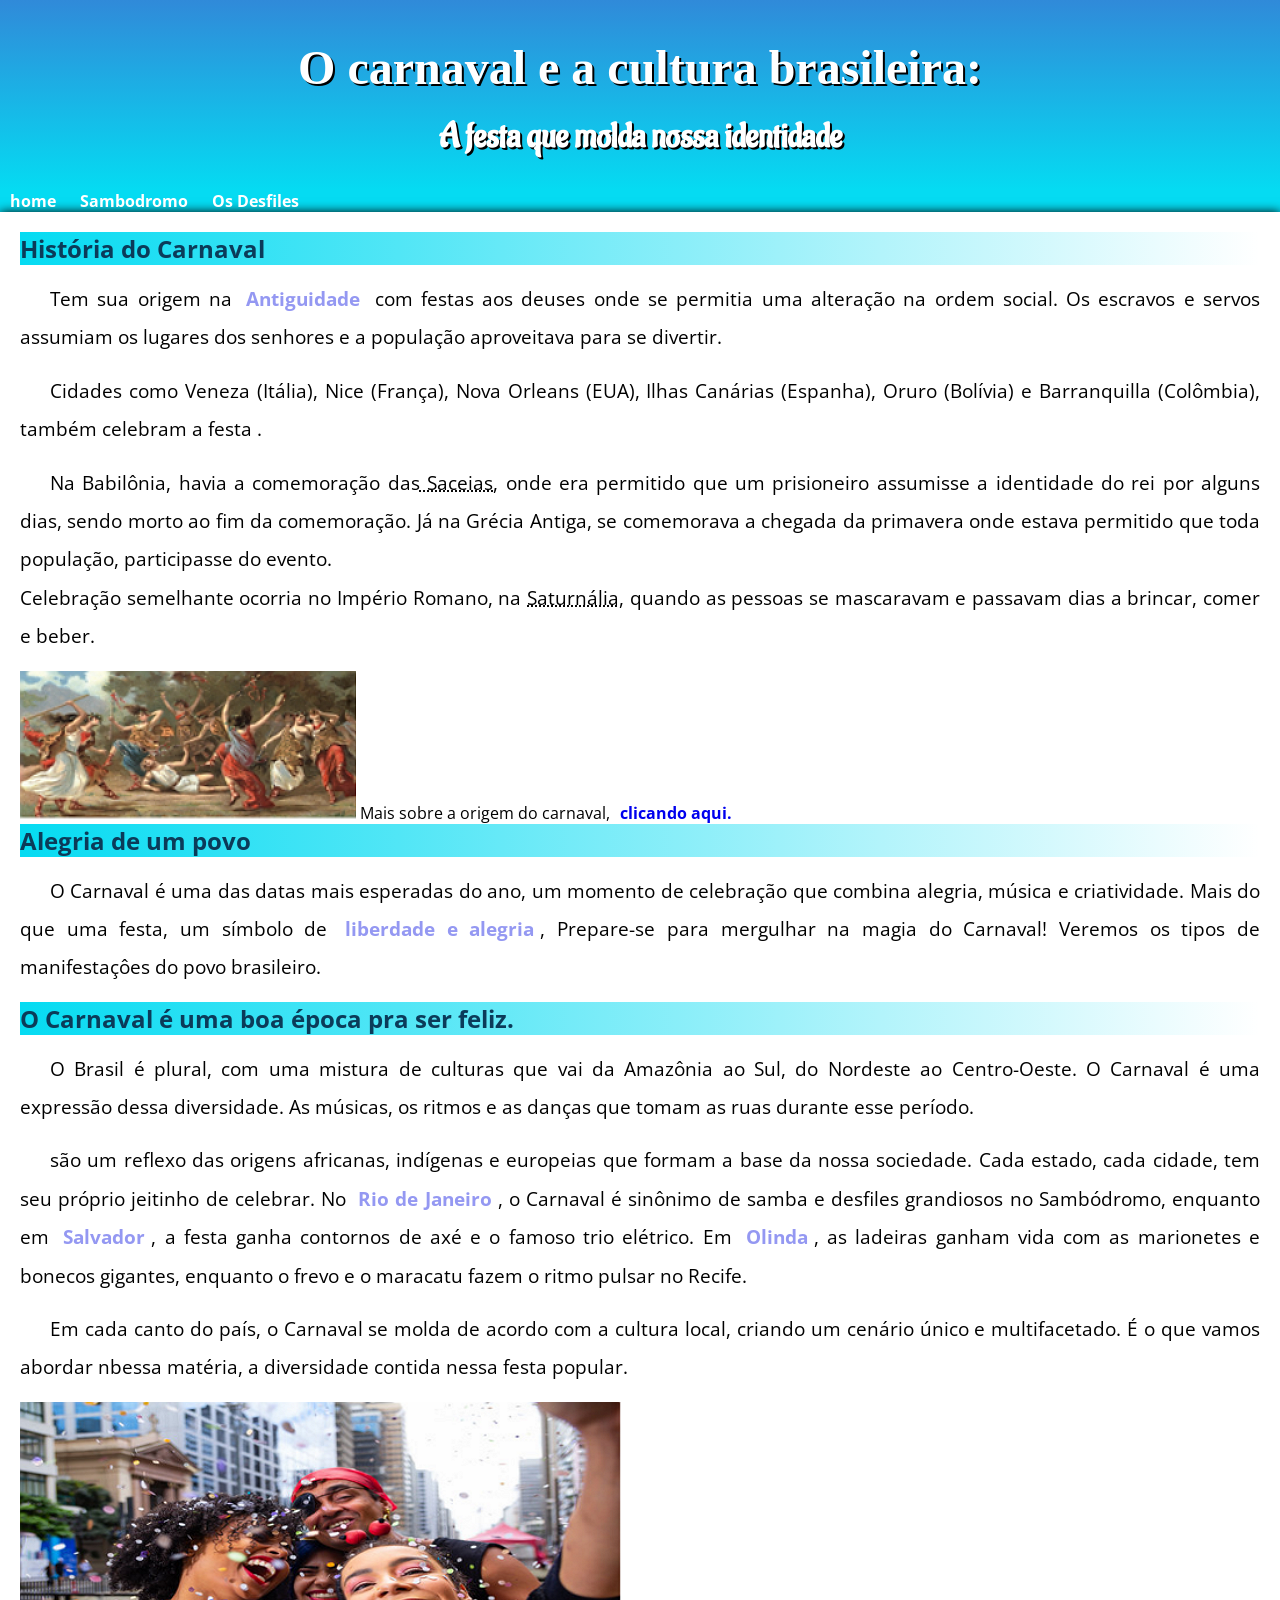
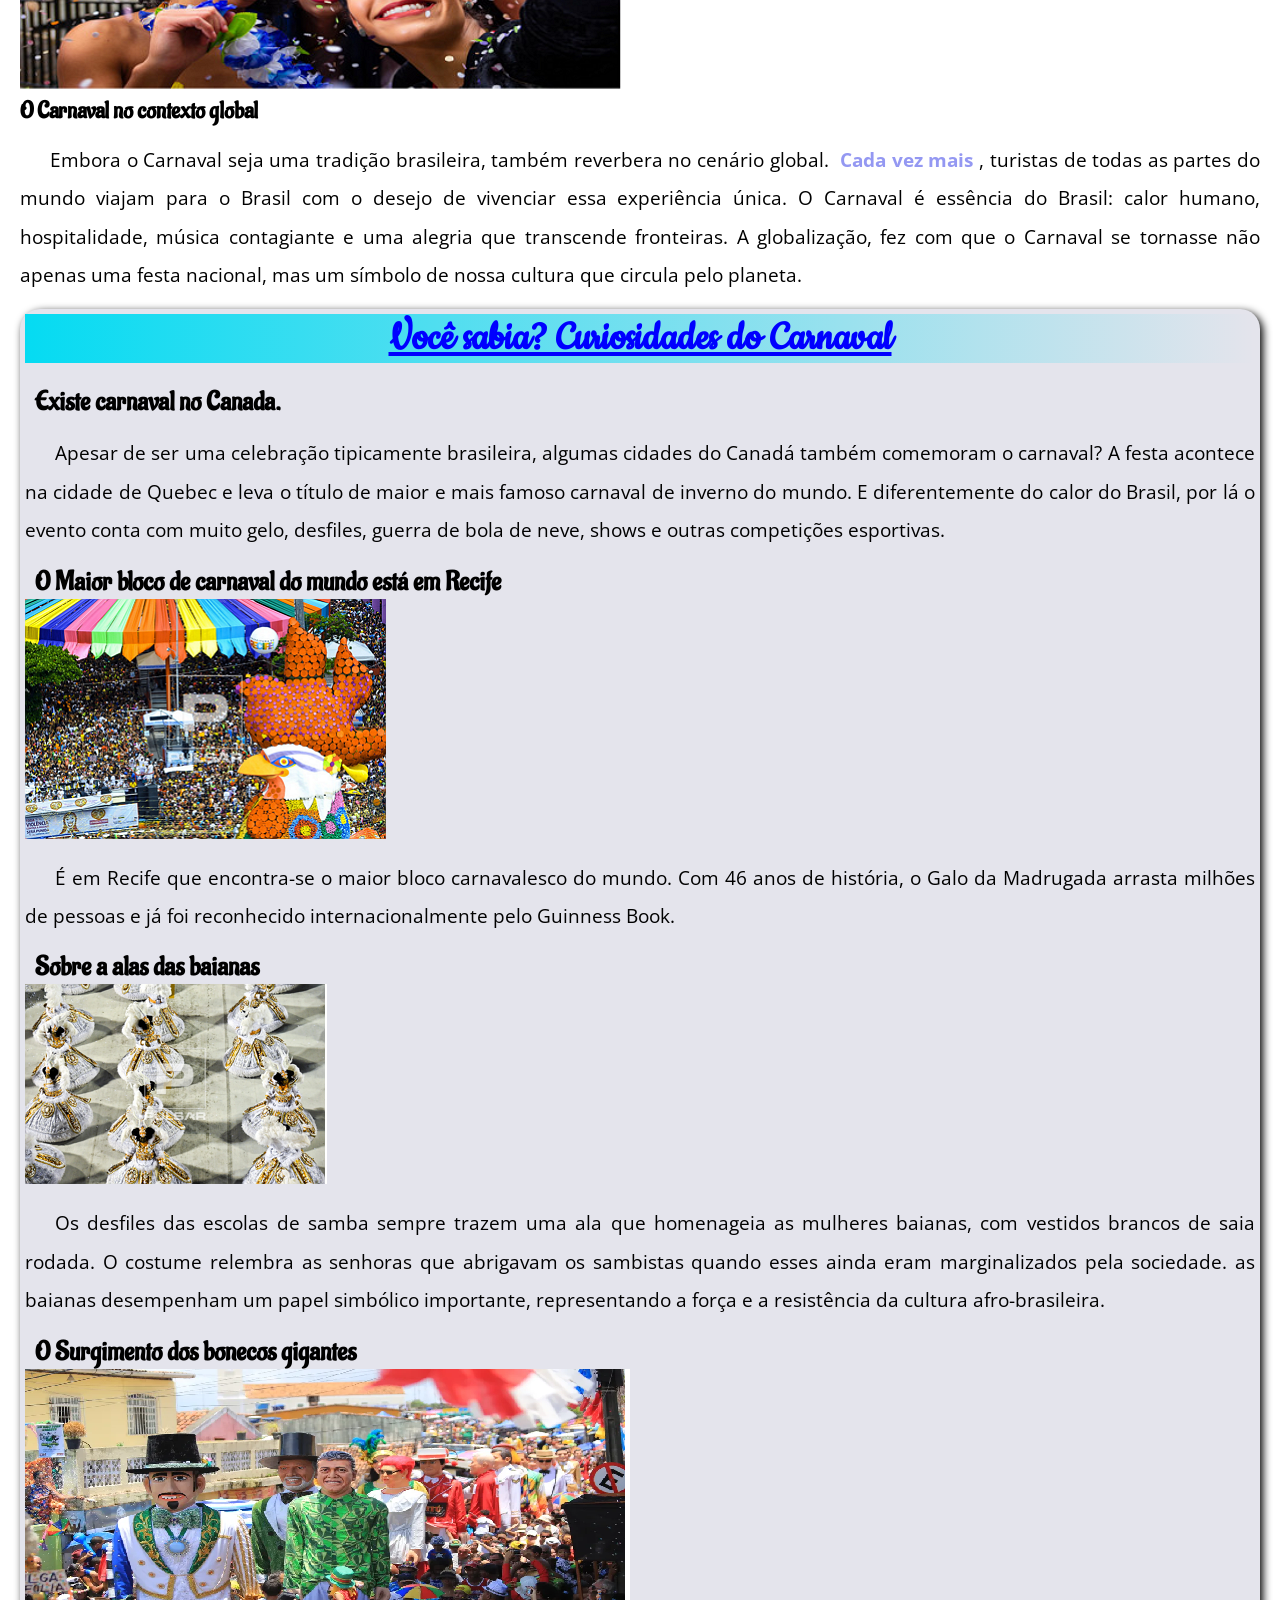
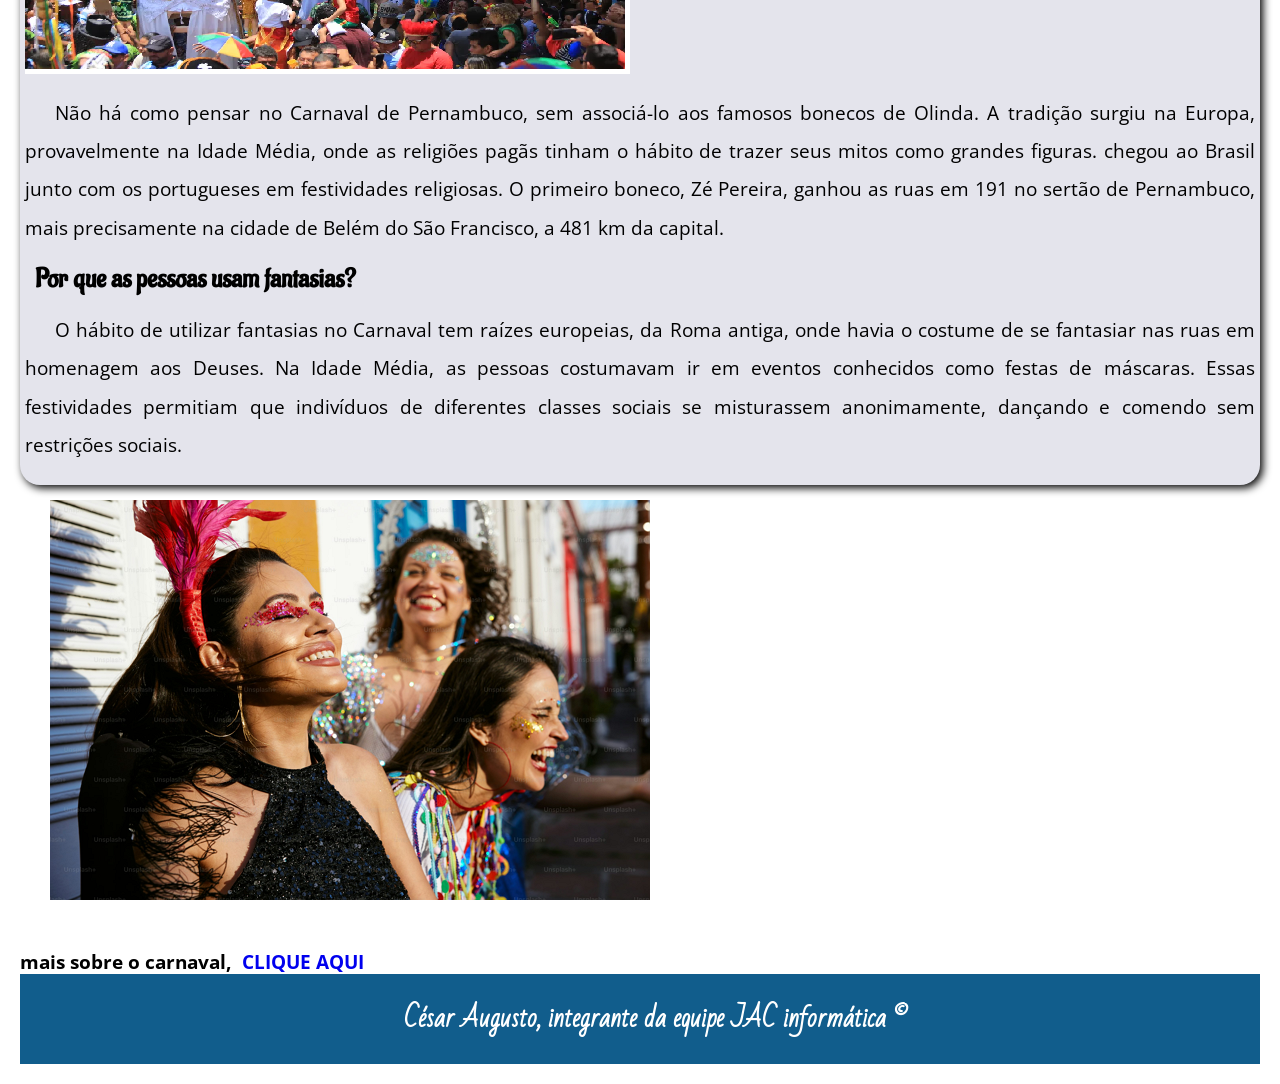
==== commit a442343e: "mudando cores" ====
--- a/samba/index.html
+++ b/samba/index.html
@@ -137,11 +137,13 @@
 dançando e comendo sem restrições sociais. </p>
 
 </aside>
-<picture>
-    <source media="(max-width:400px)" srcset="imagens/folia300.png"type="image/png">
-   <source media="(max-width:600px )" srcset="imagens/folia400.png"type="image/png">
-    <img src="imagens/folia600.png" alt="">
-</picture>
+<p>
+    <picture>
+        <source media="(max-width:400px)" srcset="imagens/folia300.png"type="image/png">
+       <source media="(max-width:600px )" srcset="imagens/folia400.png"type="image/png">
+        <img src="imagens/folia600.png" alt="">
+    </picture>
+</p>
  <br>
 <h3>  mais sobre o carnaval, <a href="https://oglobo.globo.com/tudo-sobre/assunto/carnaval/"target="_blank">CLIQUE AQUI</a></h3>
         </article>
--- a/samba/style.css
+++ b/samba/style.css
@@ -119,7 +119,7 @@
 aside{
  
 
-    background-color: var(--cor1);
+    background-color: rgb(228, 228, 236);
     padding: 5px;
 
     border-radius: 20px;
